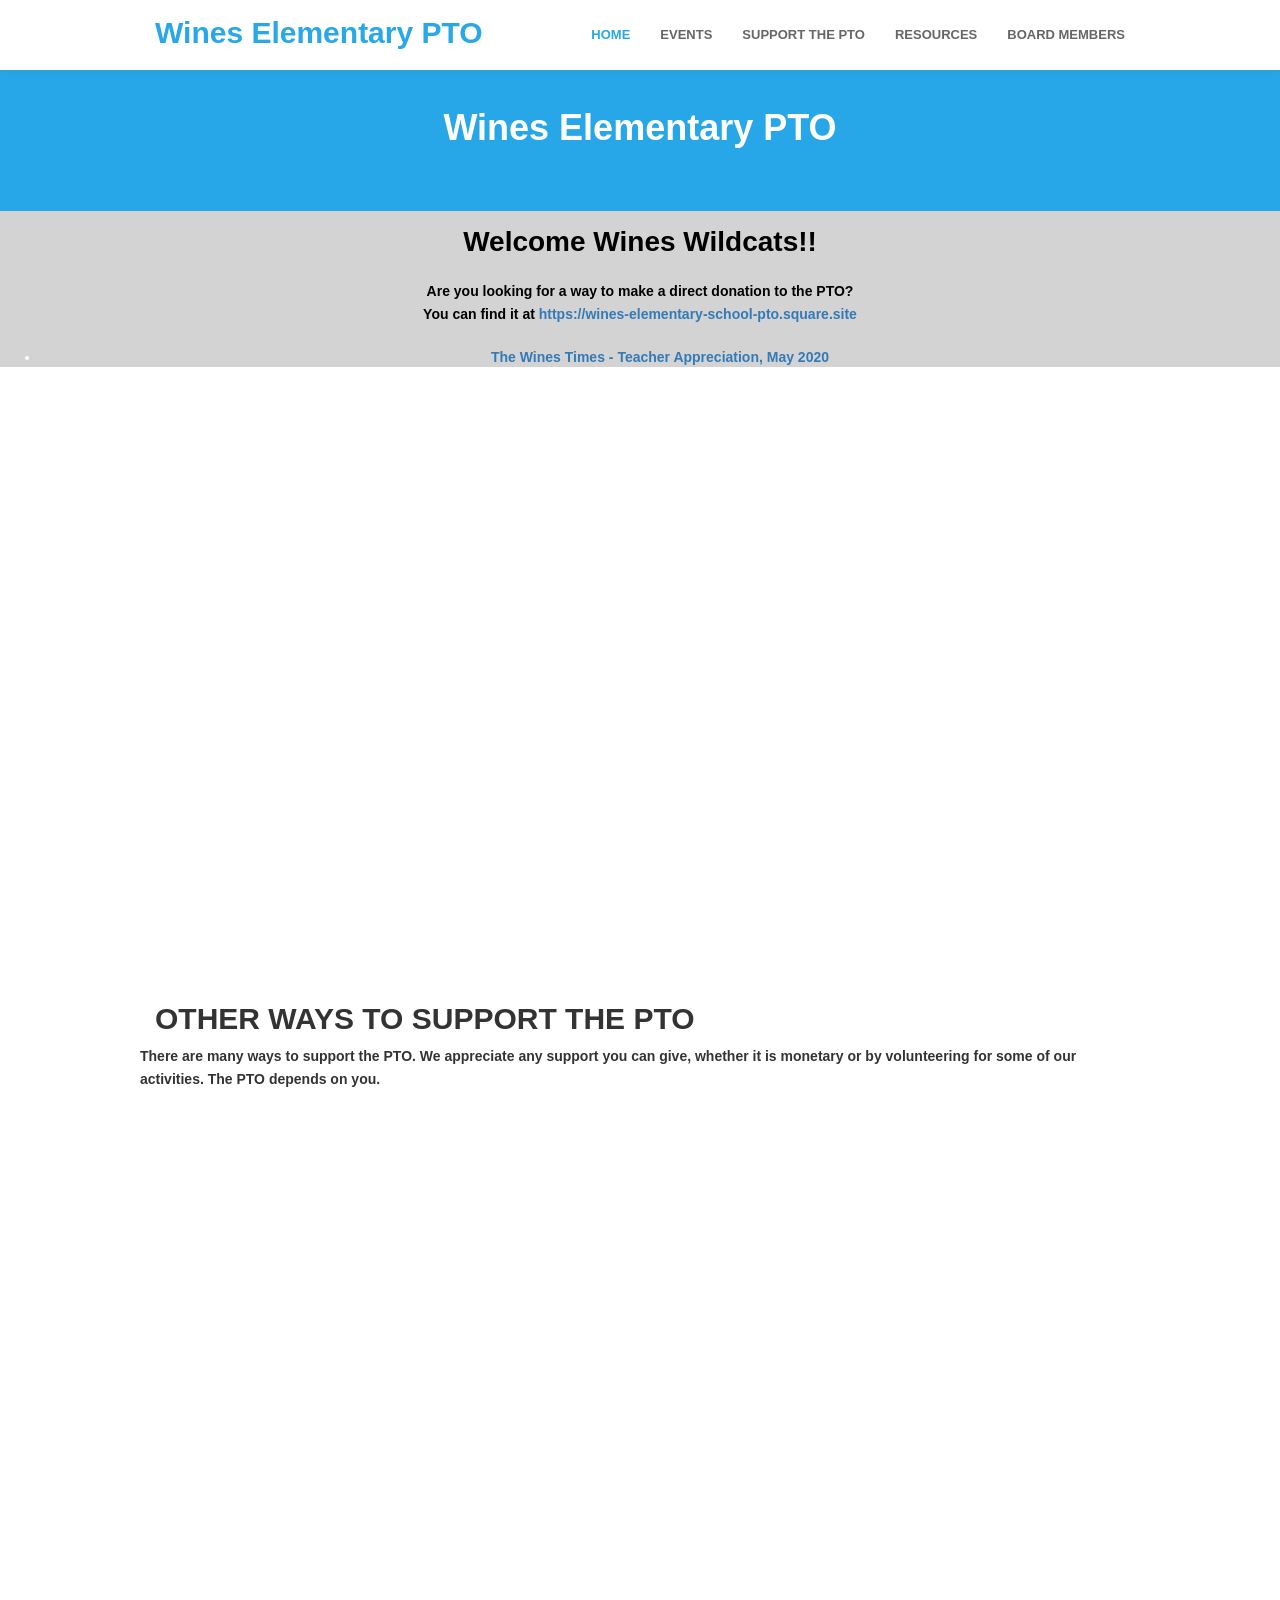
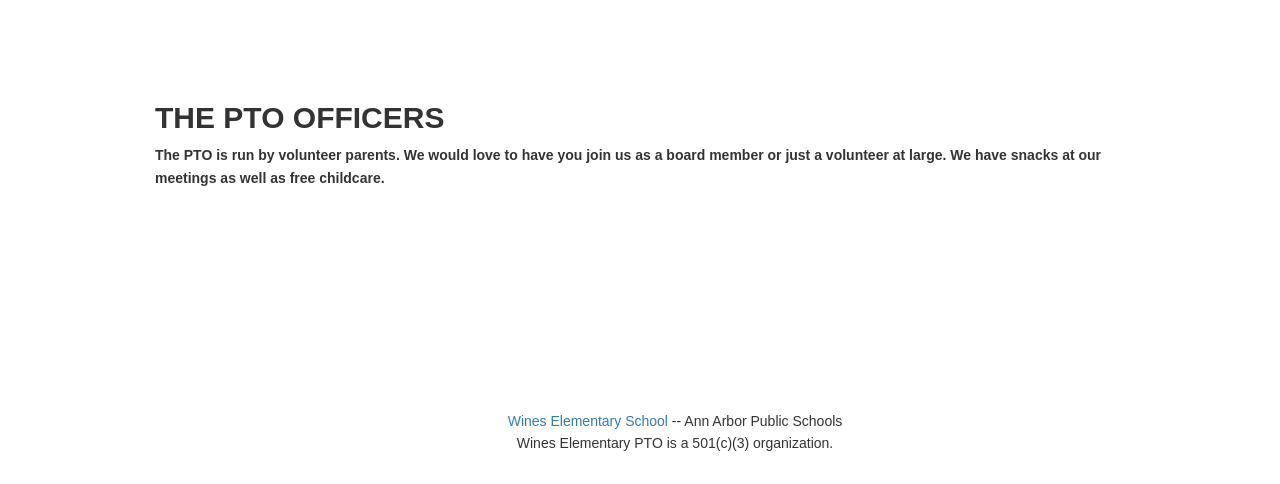
==== index.html @ feae74fd "Update index.html" ====
<!DOCTYPE html>
<html lang="en">
<head><meta http-equiv="Content-Type" content="text/html; charset=us-ascii"><!-- 
    	Boxer Template
    	http://www.templatemo.com/preview/templatemo_446_boxer
    	-->
	<title>Wines Elementary PTO - Home</title>
	<meta http-equiv="X-UA-Compatible" content="IE=Edge"><meta name="viewport" content="width=device-width, initial-scale=1"><meta name="keywords" content=""><meta name="description" content=""><!-- animate css -->
	<link href="css/animate.min.css" rel="stylesheet" /><!-- bootstrap css -->
	<link href="css/bootstrap.min.css" rel="stylesheet" /><!-- font-awesome -->
	<link href="css/font-awesome.min.css" rel="stylesheet" /><!-- google font -->
	<link href="css/templatemo-style.css" rel="stylesheet" />
</head>
<body><!-- start preloader -->
<div class="preloader">
<div class="sk-spinner sk-spinner-rotating-plane"></div>
</div>
<!-- end preloader --><!-- start navigation -->

<nav class="navbar navbar-default navbar-fixed-top templatemo-nav" role="navigation">
<div class="container">
<div class="navbar-header"><button class="navbar-toggle" data-target=".navbar-collapse" data-toggle="collapse"></button><a class="navbar-brand" href="#">Wines Elementary PTO</a></div>

<div class="collapse navbar-collapse">
<ul class="nav navbar-nav navbar-right text-uppercase">
	<li><a href="#home">Home</a></li>
	<li><a href="#events">Events</a></li>
	<li><a href="#support">Support the PTO</a></li>
	<li><a href="#resources">Resources</a></li>
	<li><a href="#who">Board Members</a></li>
</ul>
</div>
</div>
</nav>
<!-- end navigation --><!-- start home -->

<section id="home">
	<div class="overlay">
		<div class="container">
			<div class="row">
				<div class="col-md-1"></div>

				<div class="col-md-10 wow fadeIn" data-wow-delay="0.3s">
					<h1 class="text-upper">Wines Elementary PTO</h1>

					<p class="tm-white"></p>
				</div>

				<div class="col-md-1"></div>
			</div>
		</div>
	</div>
<!-- </section>
 --><!-- start divider -->


<!-- <section id="divider">
 -->	<div style="background-color:lightgray">
		<div class="yellow">&nbsp;
			<p style="width:80%; font-weight: bold; color: black; margin:0 auto;"><span style = "font-size: 2em;">Welcome Wines Wildcats!!</span><br><br>
			Are you looking for a way to make a direct donation to the PTO? <br> You can find it at <a href = "https://wines-elementary-school-pto.square.site">https://wines-elementary-school-pto.square.site</a><br><br>
			<!--Looking for recent documents?  Here are the Great Idea Grant Application links and the latest Wines Times.-->
<ul>
					<li><b><a href = "https://docs.google.com/presentation/d/1KZk59L_5bXz9_xjs980_VADu29z0Pay4Lb2XU4Vrihc/present?ts=5eaf760a&slide=id.g76f0044dcc_0_135f">The Wines Times - Teacher Appreciation, May 2020</a><p></li></li><b></p>
		</div>
<p>
	</div>
</section>
<!-- end divider --><!-- start events -->

	<!--
<section class="full grey" id="events">
	<div class="container" style="border:2px solid red; padding: 3px">
		<h2 style="text-align:center">WESO (Science Olympiad)</h2>
		<p style="width:80%; color: black; margin:0 auto;">To participate in WESO this year please complete the following:</p>
			<ul>
				<li><a href = "https://docs.google.com/forms/d/e/1FAIpQLSeQPkVQGrNzzArsQYu18y_D76ffbYBSEjinJnUi6mjYWyTEgg/viewform">Registration Form</a></li>
				<li><a href = "docs/WESO-2020-Participant-Release-Form.pdf">Release Form</a></li>
				<li><a href = "https://wines-elementary-school-pto.square.site/product/science-olympiad-registration/15?cp=true&sa=false&sbp=false&q=false&category_id=5">Payment Form</a></li>
			</ul>


			
	</div>
</section>
	-->
	<section class="full grey" id="events">
	<div class="container">
		<div class="row">
			<iframe src="https://calendar.google.com/calendar/b/2/embed?height=600&amp;wkst=1&amp;bgcolor=%23ffffff&amp;ctz=America%2FNew_York&amp;src=d2luZXNwdG9wcmVzaWRlbnRAZ21haWwuY29t&amp;color=%237986CB&amp;title=Wines%20PTO%20Events" style="border-width:0" width="800" height="600" frameborder="0" scrolling="no"></iframe>
    	</div>
	</div>
</section>

<section class="full grey" id="support">
<div class="container">
<div class="row">
<div class="col-md-12 wow bounceIn">
<h2 class="text-uppercase center">Other Ways to Support the PTO</h2>
</div>

<p>There are many ways to support the PTO. We appreciate any support you can give, whether it is monetary or by volunteering for some of our activities. The PTO depends on you.</p>

<div class="col-md-4 wow fadeInUp" data-wow-delay="0.6s">
<div class="pricing-title">
<h4>Register Your Shopping Cards</h4>

<p><b><em>Busch&#39;s</em></b>: Instructions can be found at <a href="http://www.buschs.com/community">http://www.buschs.com/community</a>.</p>

<p><b><em>Kroger</em></b>:Link your Kroger Rewards card at <a href="http://www.kroger.com/mykroger/Pages/community_rewards.apsx" target="_blank" title="Kroger rewards">Kroger&#39;s</a>. You need to re-enroll your card every Spring! Check your receipts to check your registration.</p>

<p><b><em>Arbor Farms</em></b>: Shop at Arbor Farms and, when you are checking out, just tell the cashier that you want to support Wines Elementary. Arbor Farms will donate 3% of your purchase total to support our school. Your grocery receipt will show &quot;Wines Elementary School&quot; on the top.</p>
</div>
</div>

<div class="col-md-4 wow fadeInUp" data-wow-delay="0.6s">
<div class="pricing-title">
<h4>Amazon Smile</h4>

<p>Support Wines by using AmazonSmile when making purchases from Amazon. Using AmazonSmile, gives you the same prices and selection as the regular site; with the added bonus that Amazon will donate 0.5% to the PTO. For your purchases to support our PTO, you MUST start your order at the smile.amazon.com and select Wines PTO as the charity of choice. <a href="https://smile.amazon.com/ch/81-0563687" target="_blank" title="AmazonSmile">AmazonSmile</a></p>
&nbsp;

<h4>Save Box Tops for Education</h4>

<p>You can also save your Boxtops for Education labels and bring them to school. It helps us out if you can trim the edges!</p>
</div>
</div>

<div class="col-md-4 wow fadeInUp" data-wow-delay="0.6s">
<div class="pricing-title">
<h4>Shop the PTO Thrift Shop</h4>

<p>Four times a year, Wines participates in Show Your Support fundraisers. If you shop at the PTO Thrift Shop during SYS weeks and spend at least $5, you&#39;ll earn a token that you can put in the Wines jar in the lobby. The more tokens we earn, the larger the proportion of the $1,000 prize we earn.</p>
&nbsp;

<h4>Use our Square Marketplace</h4>

<p>Visit our Square Marketplace to make a <a class="sq-embed-item" href="https://wines-elementary-school-pto.square.site/shop/direct-donation/3"> direct donation </a> to the PTO.</p>
</div>
</div>
</div>
</section>
<!-- end support -->

<!-- OLD <section class="full grey" id="downloads">
<div class="container">
<div class="col-md-12 wow bounceIn">
<h2 class="text-uppercase">Important Documents</h2>
<ul class="docs">
	<li><a href="https://docs.google.com/forms/d/1vjBwmeRb307zzSeDnjUD_tZhC3whtzl1dc6hLAxEQhI/viewform?usp=send_form" tabindex="-1">Great Ideas Adult Application</a></li>
	<li><a href="https://docs.google.com/forms/d/1WYks_hRdIlj4lw980LFlB1wfW4jveq1f9p_z7th0uZw/viewform?usp=send_form" tabindex="-1">Great Ideas Student Application</a></li>
	<li><a href="docs/PTOPaymentsProcedures.docx">PTO Payment Procedures</a>(Word document)</li>
	<li><a href="docs/PTOPaymentsProcedures.pdf">PTO Payment Procedures</a> (pdf)</li>
	<li><a href="docs/WinesPTOPaymentRequestForm2018.docx">PTO Payment Request Form(Word)</a></li>
	<li><a href="docs/WinesPTOPaymentRequestForm2018.pdf">PTO Payment Request Form(pdf)</a></li>
	<li><a href="docs/AAPS-CriminalCheck-Volunteer.pdf">AAPS Volunteer Background Check Form(pdf)</a></li>
	<li><a href="docs/WESO-2019-Participant-Release-Form.pdf">WESO 2019 Participant Form(pdf)</a></li>
</ul>
</div>
</div>
</div>
</div>
</div>
</section>  OLD -->

<!-- start downloads -->

<section class="full" id="resources">
<div class="container">
<div class="wow bounceIn">
<h2 class="text-uppercase">Resources</h2>
<ul class="docs">
	<li><a href="https://docs.google.com/forms/d/1vjBwmeRb307zzSeDnjUD_tZhC3whtzl1dc6hLAxEQhI/viewform?usp=send_form" tabindex="-1">Great Ideas Adult Application</a></li>
	<li><a href="https://docs.google.com/forms/d/1WYks_hRdIlj4lw980LFlB1wfW4jveq1f9p_z7th0uZw/viewform?usp=send_form" tabindex="-1">Great Ideas Student Application</a></li>
	<li><a href="docs/PTOPaymentsProcedures.pdf">PTO Payment Procedures</a> (pdf)</li>
	<li><a href="docs/WinesPTOPaymentRequestForm2018.pdf">PTO Payment Request Form</a> (pdf);  <a href="docs/WinesPTOPaymentRequestForm2018.docx">PTO Payment Request Form</a> (Word)</li>
	<li><a href="docs/AAPS-CriminalCheck-Volunteer.pdf">AAPS Volunteer Background Check Form</a> (pdf)</li>
	<li><a href="docs/WESO-2020-Participant-Release-Form.pdf">WESO 2020 Participant Form</a> (pdf)</li>
</ul>
</div>
</div>
</div>
</div>
</div>
</section>
<!-- end download -->




<!-- start who -->

<section class="full" id="who">
<div class="container">
<h2 class="text-uppercase">The PTO Officers</h2>

<p>The PTO is run by volunteer parents. We would love to have you join us as a board member or just a volunteer at large. We have <strong>snacks</strong> at our meetings as well as <strong>free childcare</strong>.</p>

<div class="row">
<div class="col-md-9 wow fadeInLeft" data-wow-delay="0.6s">
<table border="1" bordercolor="#0033ff" cellpadding="3" cellspacing="0" style="width: 100%">
	<tbody>
		<tr valign="top">
			<th align="left" scope="row" valign="middle">
			<p>President</p>
			</th>
			<td>
			<p>Kelly Collins</p>
			</td>
			<td>
			<p>winesptopresident@ gmail.com</p>
			</td>
		</tr>
		<tr valign="top">
			<th align="left" scope="row" valign="middle">
			<p>Vice President</p>
			</th>
			<td>
			<p>Jill Coultas</p>
			</td>
			<td>
			<p>winesptovicepresident@ gmail.com&nbsp;</p>
			</td>
		</tr>
		<tr valign="top">
			<th align="left" scope="row" valign="middle">
			<p>Co-Treasurers</p>
			</th>
			<td>
			<p>Laurie McClatchey &amp; Liz Martin</p>
			</td>
			<td>
			<p>winesptotreasurer@ gmail.com</p>
			</td>
		</tr>
		<tr valign="top">
			<th align="left" scope="row" valign="middle">
			<p>Secretary</p>
			</th>
			<td>
			<p>Lori Shirilla</p>
			</td>
			<td valign="top">
			<p>winesptosecretary@ gmail.com</p>
			</td>
		</tr>
		<tr valign="top">
			<th align="left" scope="row" valign="middle">
			<p>Members<br />
			At-Large</p>
			</th>
			<td>
			<p>Anu Agrawal, Julia Madison, &amp; Sara Meyer</p>
			</td>
			<td></td>
		</tr>
	</tbody>
</table>
</div>
</div>

<!--<div class="col-xs-0 col-md-3 wow fadeInRight" data-wow-delay="0.6s">	<figure style="margin-top:150px">-->
						
<!--					</div>-->
<!--				</div>-->
<!--			</div>-->
<!--		</section>-->

		<!-- start footer -->
<footer>
<div class="container">
<div class="row">
<p><a href="http://www.a2schools.org/wines">Wines Elementary School</a> -- Ann Arbor Public Schools<br />
Wines Elementary PTO is a 501(c)(3) organization.</p>
</div>
</div>
</footer>
<!-- end footer --><script src="js/jquery.js"></script><script src="js/bootstrap.min.js"></script><script src="js/wow.min.js"></script><script src="js/jquery.singlePageNav.min.js"></script><script src="js/custom.js"></script></div>
<!--</div>-->
<!--</div>-->
</section>
</body>
</html>
---- css/templatemo-style.css ----
/*
Boxer Template
http://www.templatemo.com/preview/templatemo_446_boxer
*/

body
    {
        background: #fff;
        font-family: 'Open Sans', sans-serif;
        font-weight: 300;
        position: relative;
        width: 100%;
        height: 100%;
        overflow-x: hidden;
    }
	
.tm-white a {
	color: #fff;
}

tr:nth-child(odd){
    background: #28a7e8;
}
/* start h1 group */
h1 { 
    margin-top: 0;
    margin-bottom: 25px; 
}
h1,
h2,
h3,
h4
    {
        font-weight: bold;
    }
/* end h1 group */
p { line-height: 1.6em; }
/* img */
img
    {
        max-width: 100%;
        height: auto;
    }
/* img */

/* overlay */
.overlay 
    {
       width: 100%;
       height: 100%;
       background: #28a7e8;
       line-height: 100%;
       /*background: rgba(0, 0, 0, 0.4);*/
       padding: 3% 0;
    }  
/* over lay */

/* start page container */
@media (min-width: 768px) {
  .container {
    width: 700px;
  }
}
@media (min-width: 992px) {
  .container {
    width: 900px;
  }
}
@media (min-width: 1200px) {
  .container {
    width: 1000px;
  }
}
/* end page container */

/* start preloader */
.preloader
    {
        position: fixed;
        top: 0;
        left: 0;
        width: 100%;
        height: 100%;
        z-index: 99999;
        display: -webkit-flex;
        display: -ms-flexbox;
        display: flex;
        -webkit-flex-flow: row nowrap;
            -ms-flex-flow: row nowrap;
                flex-flow: row nowrap;
        /*justify-content: center;*/
        -webkit-align-items: center;
            -ms-flex-align: center;
                align-items: center;
        background: none repeat scroll 0 0 #fff;
    }
.sk-spinner-rotating-plane.sk-spinner 
    {
         width: 30px;
        height: 30px;
        background-color: #28a7e9;
         margin: 0 auto;
        -webkit-animation: sk-rotatePlane 1.2s infinite ease-in-out;
                animation: sk-rotatePlane 1.2s infinite ease-in-out;
     }

@-webkit-keyframes sk-rotatePlane {
  0% {
         -webkit-transform: perspective(120px) rotateX(0deg) rotateY(0deg);
                 transform: perspective(120px) rotateX(0deg) rotateY(0deg); }

  50% {
        -webkit-transform: perspective(120px) rotateX(-180.1deg) rotateY(0deg);
                transform: perspective(120px) rotateX(-180.1deg) rotateY(0deg); }

  100% {
            -webkit-transform: perspective(120px) rotateX(-180deg) rotateY(-179.9deg);
                    transform: perspective(120px) rotateX(-180deg) rotateY(-179.9deg); } }

@keyframes sk-rotatePlane {
  0% {
         -webkit-transform: perspective(120px) rotateX(0deg) rotateY(0deg);
                 transform: perspective(120px) rotateX(0deg) rotateY(0deg); }

  50% {
        -webkit-transform: perspective(120px) rotateX(-180.1deg) rotateY(0deg);
                transform: perspective(120px) rotateX(-180.1deg) rotateY(0deg); }

  100% {
            -webkit-transform: perspective(120px) rotateX(-180deg) rotateY(-179.9deg);
                    transform: perspective(120px) rotateX(-180deg) rotateY(-179.9deg); } }
/* end preloader */

/* start navigation */
.navbar-default
    {
        background: #fff;
        border: none;
        box-shadow: 0px 2px 8px 0px rgba(50, 50, 50, 0.08);
        margin: 0!important;
    }
.navbar-default .navbar-brand
    {
        color: #28a7e9;
        font-size: 30px;
        font-weight: bold;
        height: 50px;
        line-height: 35px;
    }
.navbar-default .nav li a
    {
        color: #666;
        font-size: 13px;
        font-weight: bold;
        height: 70px;
        line-height: 40px;
    }
.navbar-default .nav li a:hover,
.navbar-default .nav li a:focus,
.navbar-default .nav li a.current
    {
        color: #28a7e9;
    }

.navbar-default .navbar-toggle
    {
        border: none;
        padding-top: 20px;
    }
.navbar-default .navbar-toggle .icon-bar
    {
        background: #28a7e9;
        border-color: transparent;
    }
.navbar-default .navbar-toggle:hover,
.navbar-default .navbar-toggle:focus { background-color: transparent }
/* end navigation */

/* start home */       
#home
    {
    background: url('../images/General/WinesSignNewport-L.jpg') no-repeat;
    background-size: cover;
    color: #fff;
    margin-top: 70px;
    text-align: center;
    width: 100%;
    }
#home p
    {
        font-weight: 400;
        <!--font-style: italic; -->
        line-height: 2em;
    }
#home img
    {
        display: inline-block;
        margin-top: 30px;
    }
/* end home */

/* start divider */
#divider
    {
        text-align: center;
        padding-top: 80px;
        padding-bottom: 80px;
    }
#divider .fa
    {
        color: #28a7e9;
        font-size: 60px;
    }
#divider h3
    {
        font-size: 20px;
    }
/* end divider */

/* start feature */
#feature
    {
        background: #f8f8f8;
        padding-top: 80px;
        padding-bottom: 80px;
    }
#feature p
    {
        padding-top: 10px;
    }
#feature span
    {
        float: left;
    }
#feature .fa
    {
        background: #28a7e9;
        border-radius: 50%;
        color: #fff;
        display: inline-block;
        width: 40px;
        height: 40px;
        line-height: 40px;
        text-align: center;
        margin-right: 20px;
    }
/* end feature */

/* start feature1 */
#feature1
    {
        padding-top: 60px;
        padding-bottom: 60px;
    }
#feature1 p
    {
        padding-top: 10px;
    }
#feature1 span
    {
        float: left;
    }
#feature1 .fa
    {
        background: #28a7e9;
        border-radius: 50%;
        color: #fff;
        display: inline-block;
        width: 40px;
        height: 40px;
        line-height: 40px;
        text-align: center;
        margin-right: 20px;
    }
/* end feature1 */

/* start pricing */
#pricing
    {
        background: #f8f8f8;
        text-align: center;
        padding-top: 80px;
        padding-bottom: 80px;
    }
#pricing h2
    {
        padding-bottom: 60px;
    }
#pricing .pricing
    {
        background: #fff;
    }
#pricing .active
    {
        position: relative;
        bottom: 20px;
    }
#pricing .pricing .pricing-title
    {
        background: #28a7e9;
        color: #fff;
        font-weight: bold;
        padding: 30px;
    }
#pricing .pricing .pricing-title p
    {
        font-size: 20px;
    }
#pricing .pricing ul
    {
        padding: 0;
        margin: 0;
    }
#pricing .pricing ul li
    {
        display: block;
        list-style: none;
        padding: 16px;
    }
#pricing .pricing .btn
    {
        background: transparent;
        border: 1px solid #28a7e9;
        border-radius: 0px;
        color: #28a7e9;
        font-weight: bold;
        padding-right: 40px;
        padding-left: 40px;
        margin-top: 20px;
        margin-bottom: 30px;
        transition: all 0.3s ease;
    }
#pricing .pricing .btn:hover {
    background: #28a7e9;
    color: #fff;
}
/* end pricing */

/* start download */
#download
    {
        padding-top: 80px;
        padding-bottom: 80px;
    }
#download h2
    {
        padding-bottom: 20px;
    }
#download .btn
    {
        border-radius: 0px;
        font-weight: bold;
        margin-top: 20px;
        padding: 10px 40px 10px 40px;
    }
/* end download */

/* start contact */
#contact
    {
        background: url('../images/contact-bg.jpg') no-repeat;
        background-size: cover;
        color: #fff;
    }
#contact h2
    {
        padding-bottom: 10px;
    }
#contact address
    {
        padding-top: 20px;
    }
#contact address .fa
    {
        background: #28a7e9;
        border-radius: 50%;
        width: 40px;
        height: 40px;
        line-height: 40px;
        text-align: center;
        margin-top: 6px;
        margin-right: 10px;
    }
#contact .contact-form
    {
        padding-top: 40px;
    }
#contact .form-control
    {
        border: none;
        border-radius: 0px;
        box-shadow: none;
        margin-bottom: 20px;
    }
#contact input
    {
        height: 50px;
    }
#contact input[type="submit"]
    {
        background: #28a7e9;
        color: #fff;
        font-weight: bold;
        transition: all 0.3s ease;
    }
#contact input[type="submit"]:hover {
    background: #107DB6;
}
/* end contact */

/* start footer */
footer
    {
        background: #fff;
        font-weight: 400;
        text-align: center;
        padding: 20px;
    }
/* end footer */

@media screen and ( max-width: 991px ) {
    .templatemo-box {
        margin-bottom: 30px;
    }
    #pricing .active {
        bottom: 0;
    }
    .pricing {
        margin-bottom: 20px;
    }
    #feature img, #download img {
        margin-top: 30px;
    }
    #feature1 img {
        margin-bottom: 30px;
    }
}
@media screen and ( max-width: 767px ) {
    .navbar-default .nav li a {
        height: auto;
        line-height: 2em;
    }
    #feature, #pricing, #download {
        padding-top: 20px;
        padding-bottom: 40px;
    }
    #contact .overlay {
        padding-top: 40px;
    }
}
/* start media 360 */
@media screen and ( max-width: 360px ){
    .pricing
        {
            padding-bottom: 40px;
        }
}
/* end media 360 */
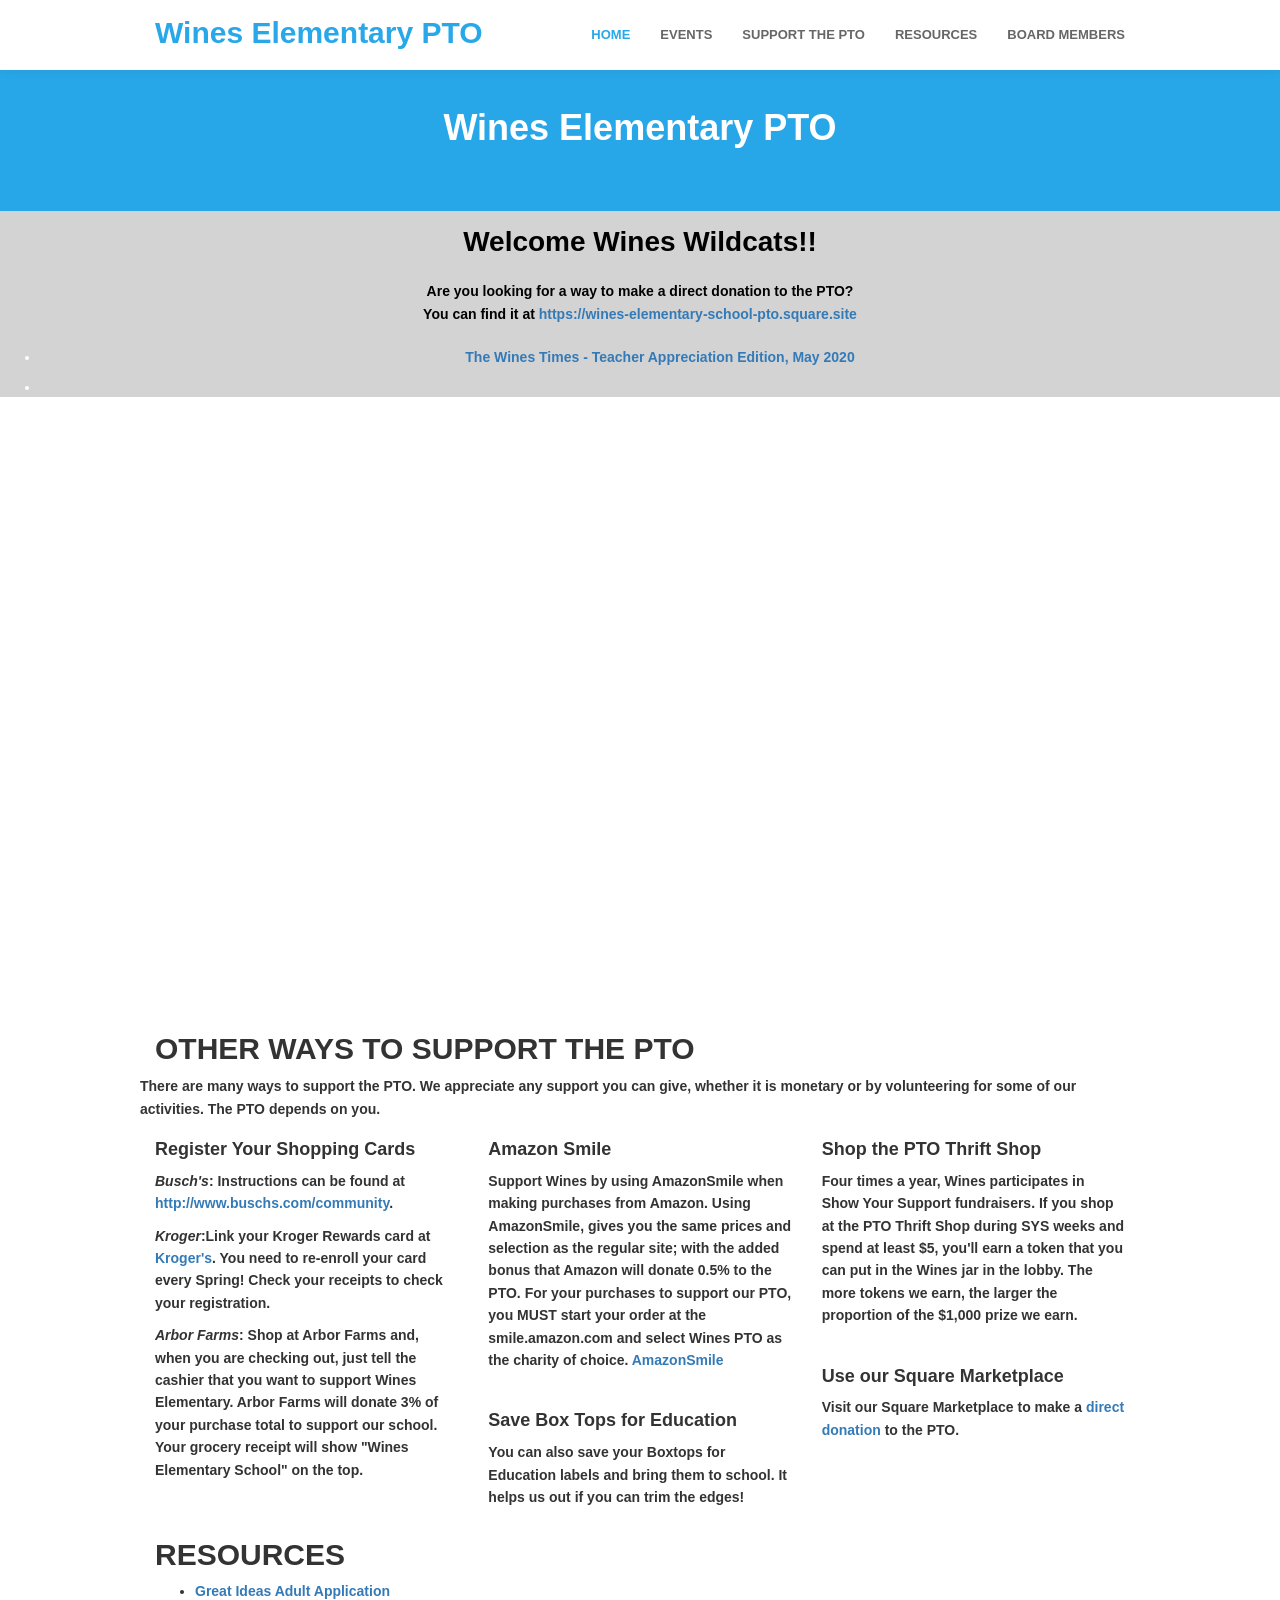
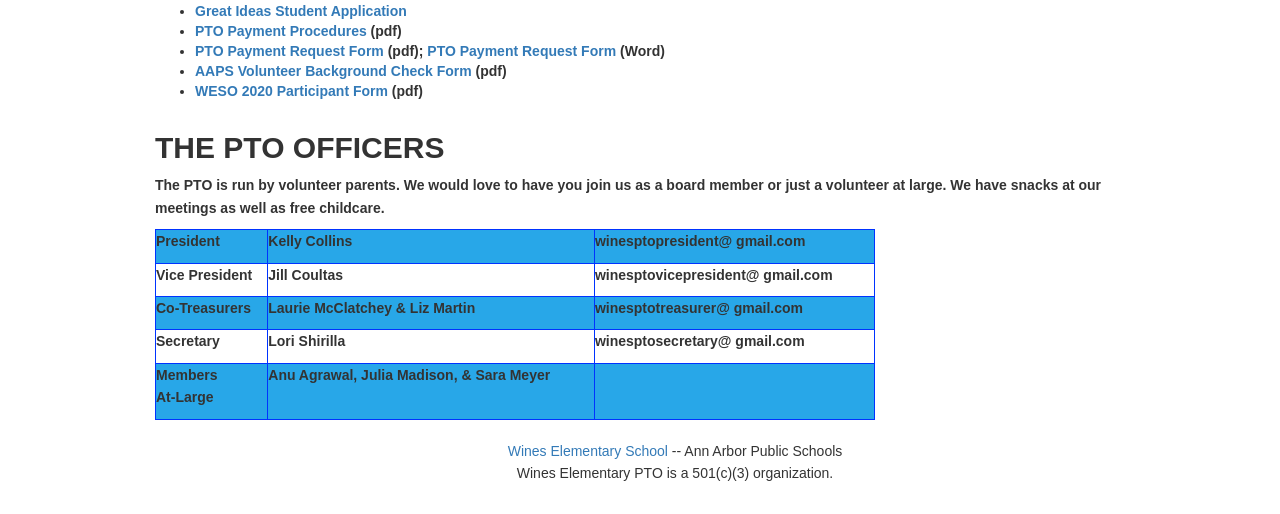
==== commit 3a51d506: "Update index.html" ====
--- a/index.html
+++ b/index.html
@@ -61,7 +61,8 @@
 			Are you looking for a way to make a direct donation to the PTO? <br> You can find it at <a href = "https://wines-elementary-school-pto.square.site">https://wines-elementary-school-pto.square.site</a><br><br>
 			<!--Looking for recent documents?  Here are the Great Idea Grant Application links and the latest Wines Times.-->
 <ul>
-					<li><b><a href = "https://docs.google.com/presentation/d/1KZk59L_5bXz9_xjs980_VADu29z0Pay4Lb2XU4Vrihc/present?ts=5eaf760a&slide=id.g76f0044dcc_0_135f">The Wines Times - Teacher Appreciation, May 2020</a><p></li></li><b></p>
+					<li><b><a href = "https://docs.google.com/presentation/d/1KZk59L_5bXz9_xjs980_VADu29z0Pay4Lb2XU4Vrihc/present?ts=5eaf760a&slide=id.g76f0044dcc_0_135f">The Wines Times - Teacher Appreciation Edition, May 2020</a></li></li><b></p>
+	<li><p></p></li>
 		</div>
 <p>
 	</div>
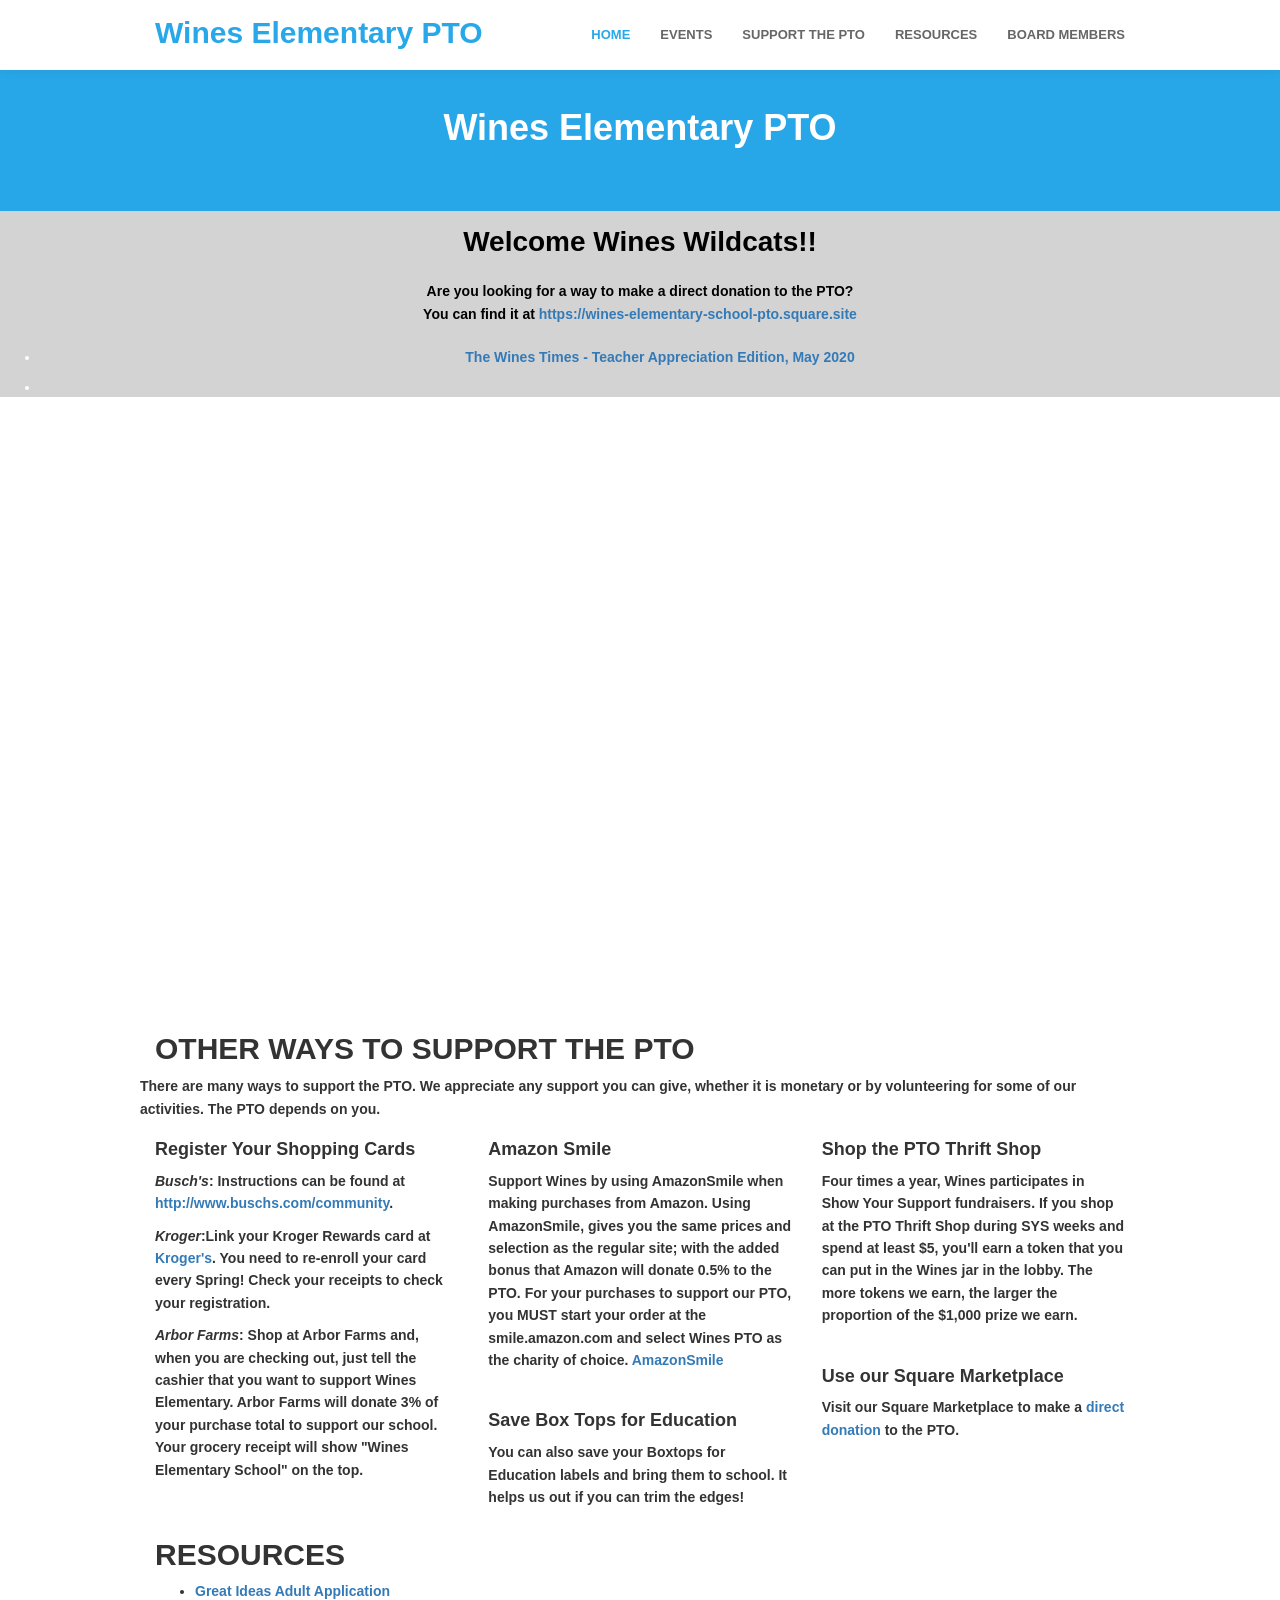
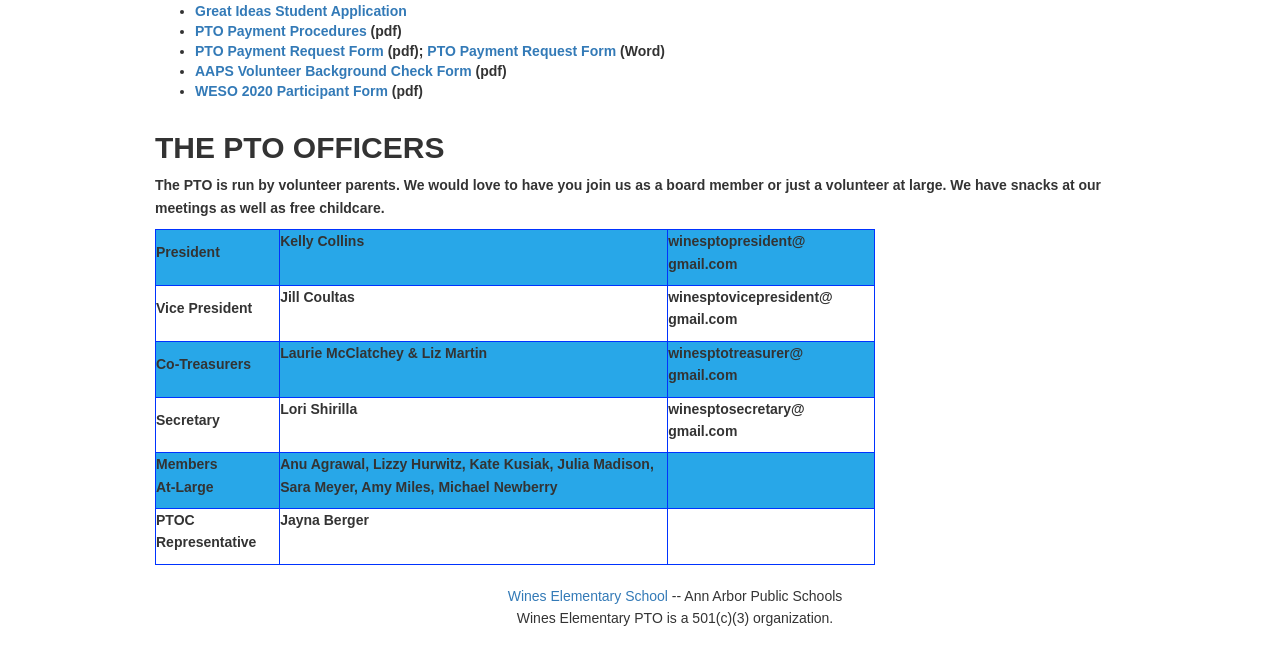
==== commit 645d71cd: "Update index.html" ====
--- a/index.html
+++ b/index.html
@@ -62,7 +62,7 @@
 			<!--Looking for recent documents?  Here are the Great Idea Grant Application links and the latest Wines Times.-->
 <ul>
 					<li><b><a href = "https://docs.google.com/presentation/d/1KZk59L_5bXz9_xjs980_VADu29z0Pay4Lb2XU4Vrihc/present?ts=5eaf760a&slide=id.g76f0044dcc_0_135f">The Wines Times - Teacher Appreciation Edition, May 2020</a></li></li><b></p>
-	<li><p></p></li>
+	<li><p>  </p></li>
 		</div>
 <p>
 	</div>
@@ -251,9 +251,20 @@
 			At-Large</p>
 			</th>
 			<td>
-			<p>Anu Agrawal, Julia Madison, &amp; Sara Meyer</p>
+			<p>Anu Agrawal, Lizzy Hurwitz, Kate Kusiak, Julia Madison, Sara Meyer, Amy Miles, Michael Newberry</p>
 			</td>
 			<td></td>
+		</tr>
+		<tr valign="top">
+			<th align="left" scope="row" valign="middle">
+			<p>PTOC Representative</p>
+			</th>
+			<td>
+			<p>Jayna Berger</p>
+			</td>
+			<td valign="top">
+			<p>&nbsp;</p>
+			</td>
 		</tr>
 	</tbody>
 </table>
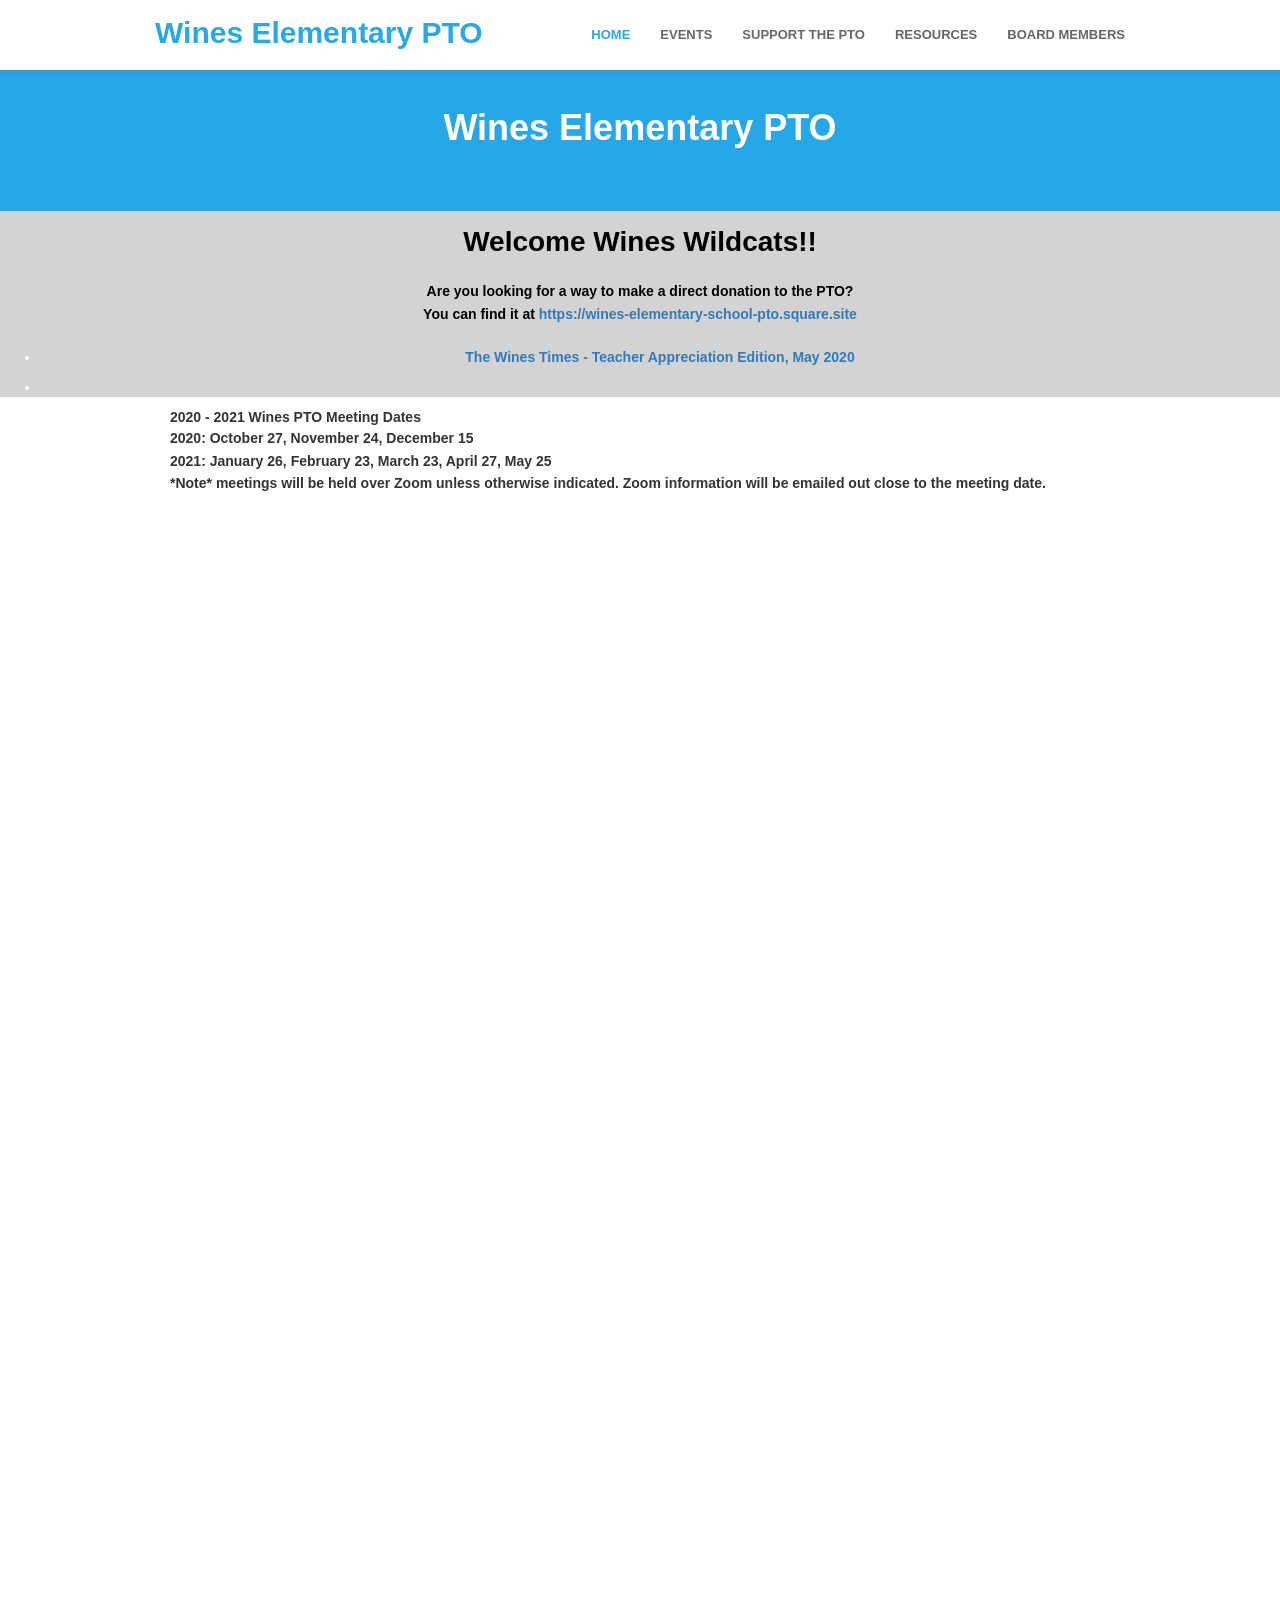
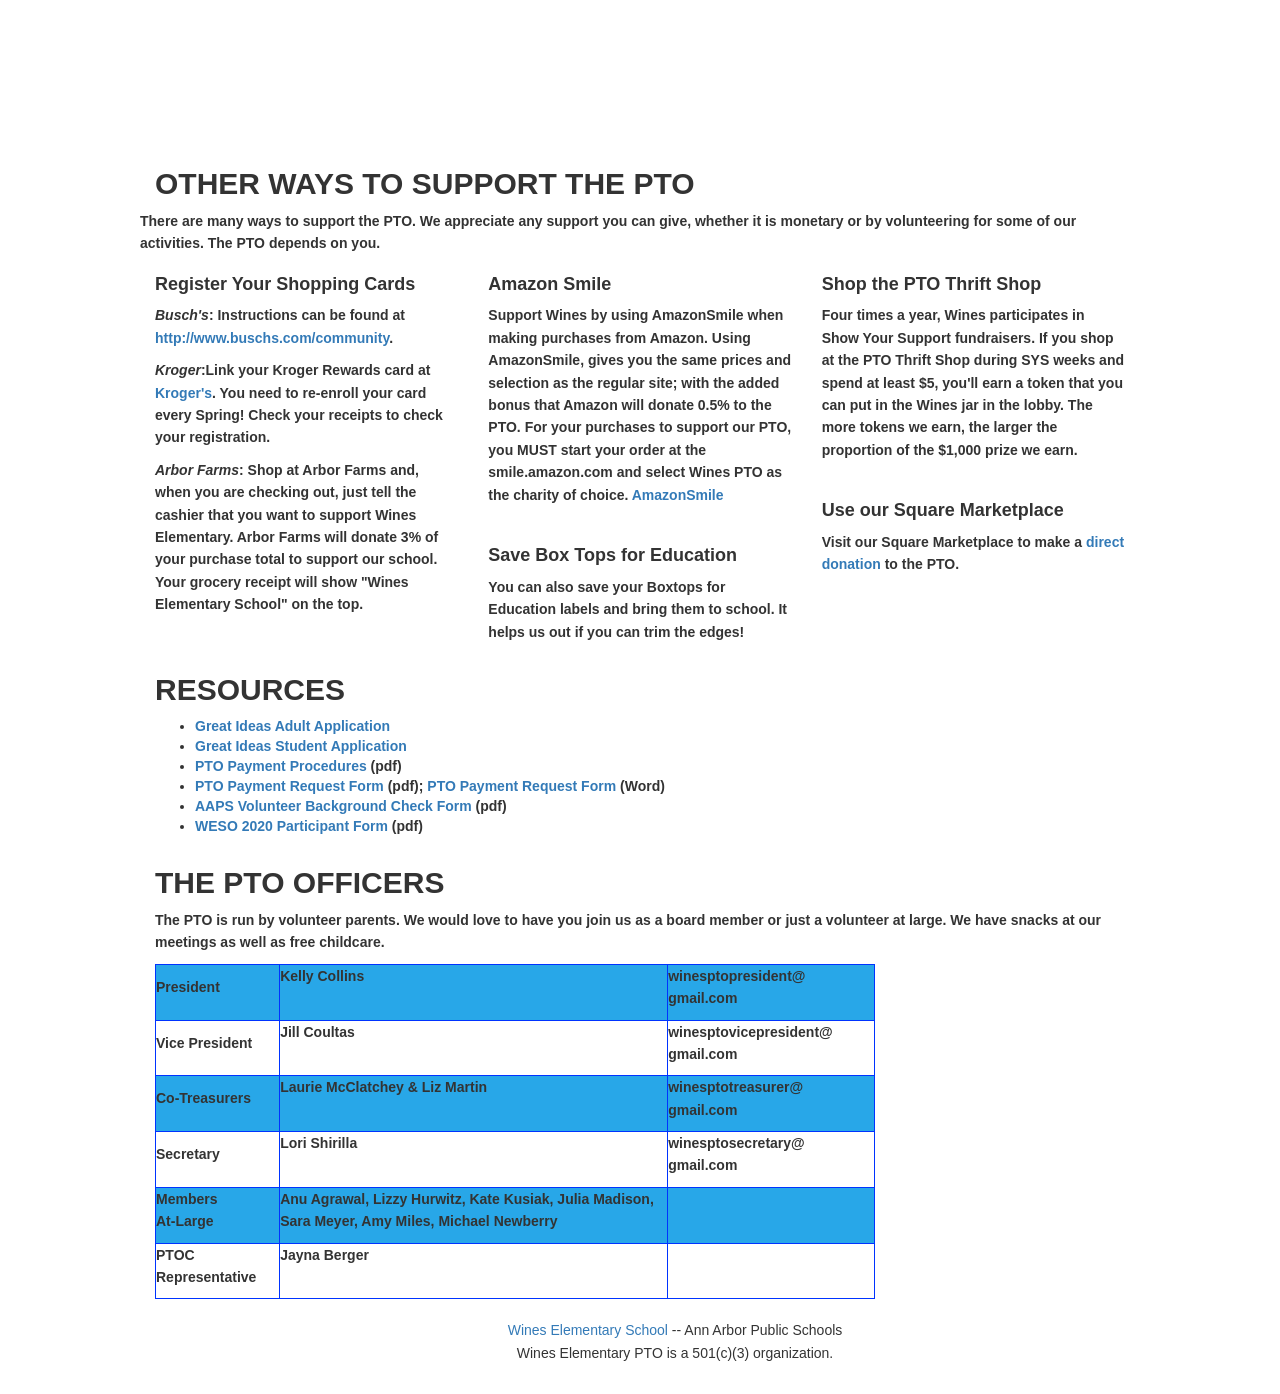
==== commit b66871ac: "Update index.html" ====
--- a/index.html
+++ b/index.html
@@ -87,6 +87,16 @@
 	-->
 	<section class="full grey" id="events">
 	<div class="container">
+			<div class="container">
+				<strong>2020 - 2021 Wines PTO Meeting Dates</strong><p>
+				2020:  October 27, November 24, December 15<br>
+				2021:  January 26, February 23, March 23, April 27, May 25<br>
+				*Note* meetings will be held over Zoom unless otherwise indicated.  Zoom information will be emailed out close to the meeting date.<p>&nbsp;<p>
+		</div>
+		<div class="row">
+			<iframe src="https://calendar.google.com/calendar/b/2/embed?height=600&amp;wkst=1&amp;bgcolor=%23ffffff&amp;ctz=America%2FNew_York&amp;src=d2luZXNwdG9wcmVzaWRlbnRAZ21haWwuY29t&amp;color=%237986CB&amp;title=Wines%20PTO%20Events" style="border-width:0" width="800" height="600" frameborder="0" scrolling="no"></iframe>
+    	</div>
+	</div>
 		<div class="row">
 			<iframe src="https://calendar.google.com/calendar/b/2/embed?height=600&amp;wkst=1&amp;bgcolor=%23ffffff&amp;ctz=America%2FNew_York&amp;src=d2luZXNwdG9wcmVzaWRlbnRAZ21haWwuY29t&amp;color=%237986CB&amp;title=Wines%20PTO%20Events" style="border-width:0" width="800" height="600" frameborder="0" scrolling="no"></iframe>
     	</div>
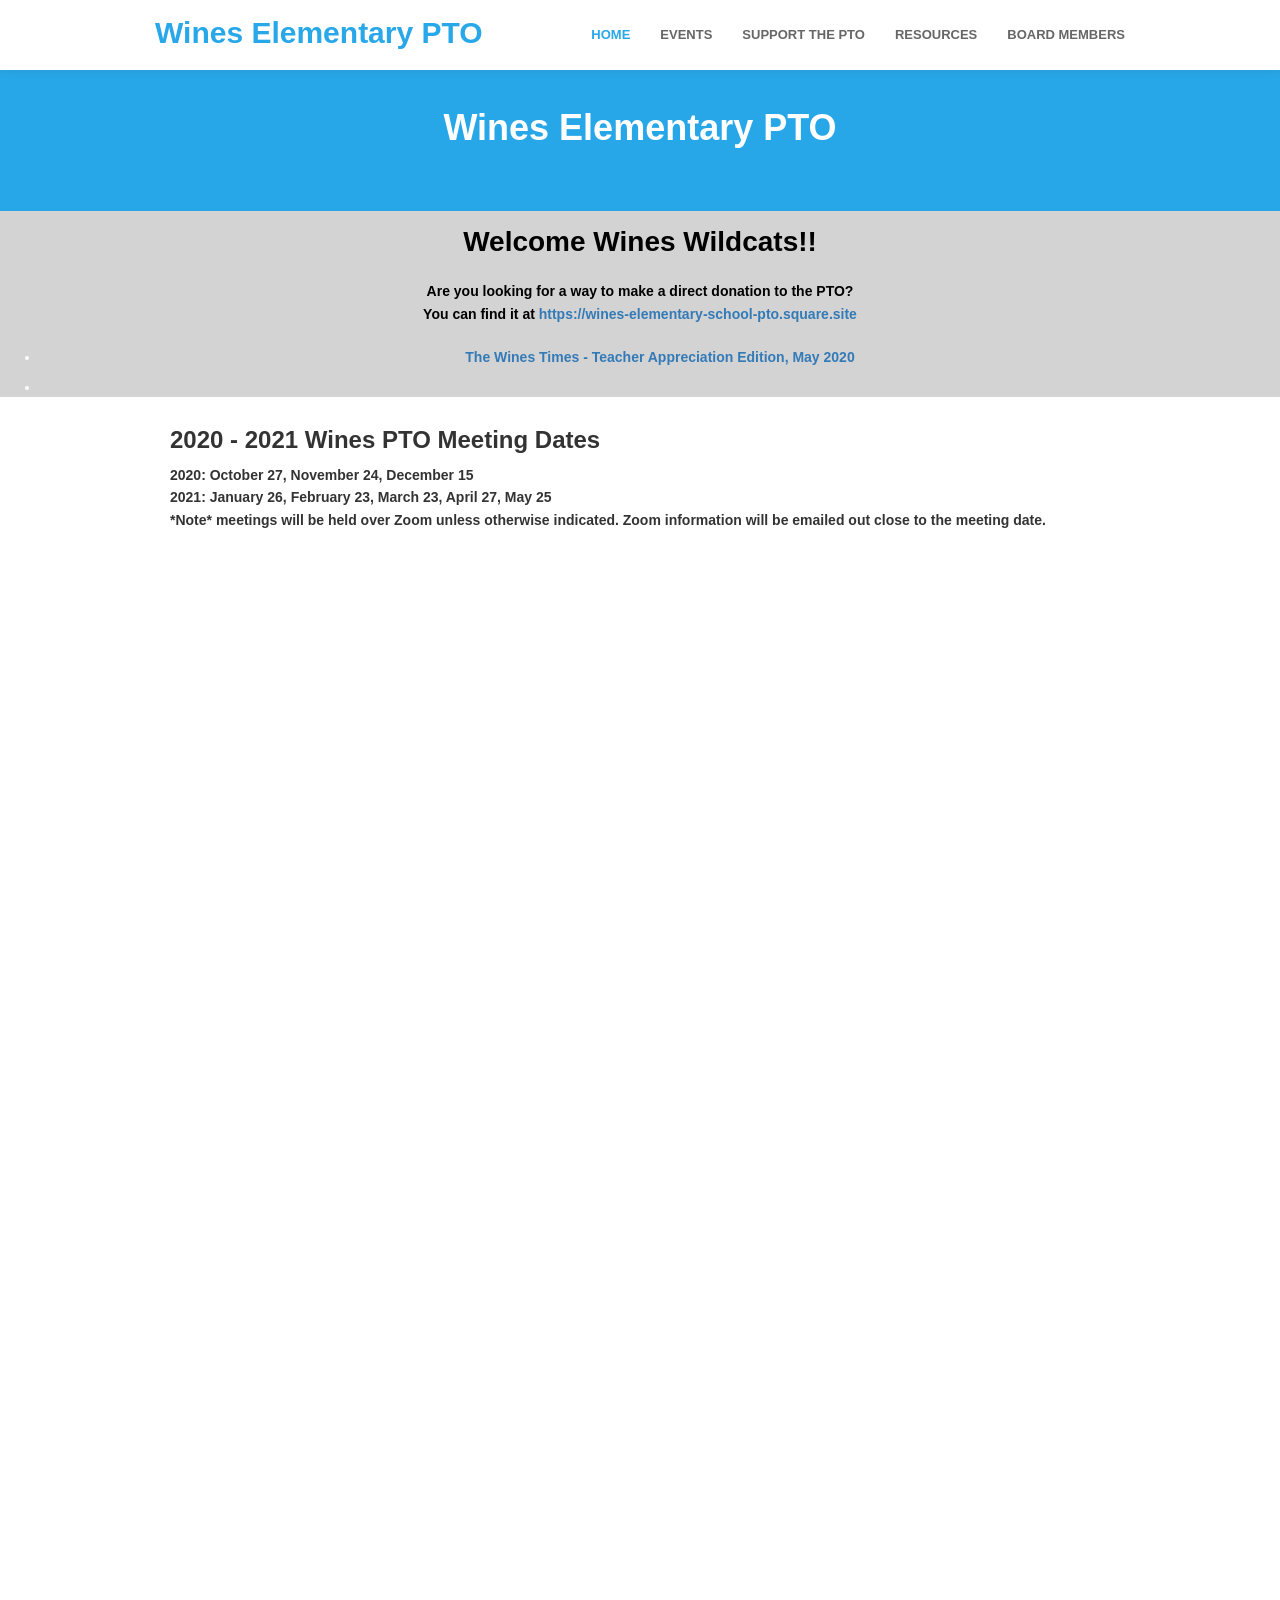
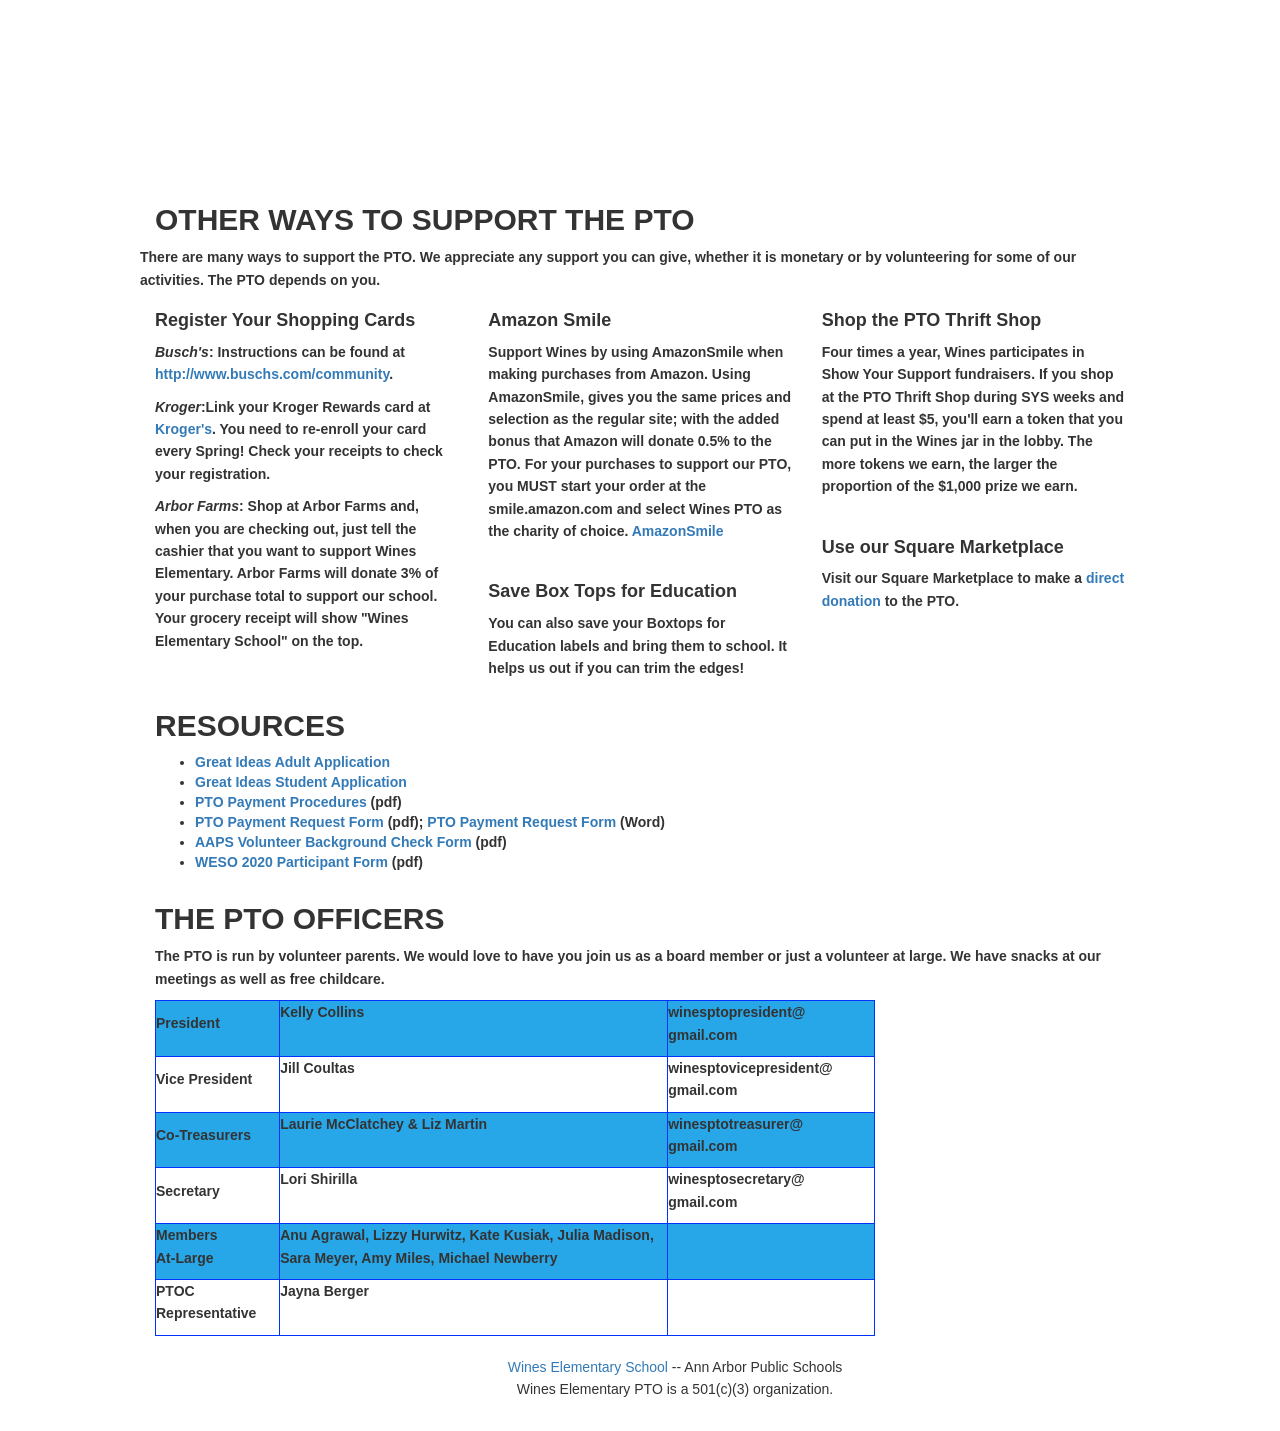
==== commit 85165e69: "Update index.html" ====
--- a/index.html
+++ b/index.html
@@ -88,7 +88,7 @@
 	<section class="full grey" id="events">
 	<div class="container">
 			<div class="container">
-				<strong>2020 - 2021 Wines PTO Meeting Dates</strong><p>
+				<h3>2020 - 2021 Wines PTO Meeting Dates</h3><p>
 				2020:  October 27, November 24, December 15<br>
 				2021:  January 26, February 23, March 23, April 27, May 25<br>
 				*Note* meetings will be held over Zoom unless otherwise indicated.  Zoom information will be emailed out close to the meeting date.<p>&nbsp;<p>
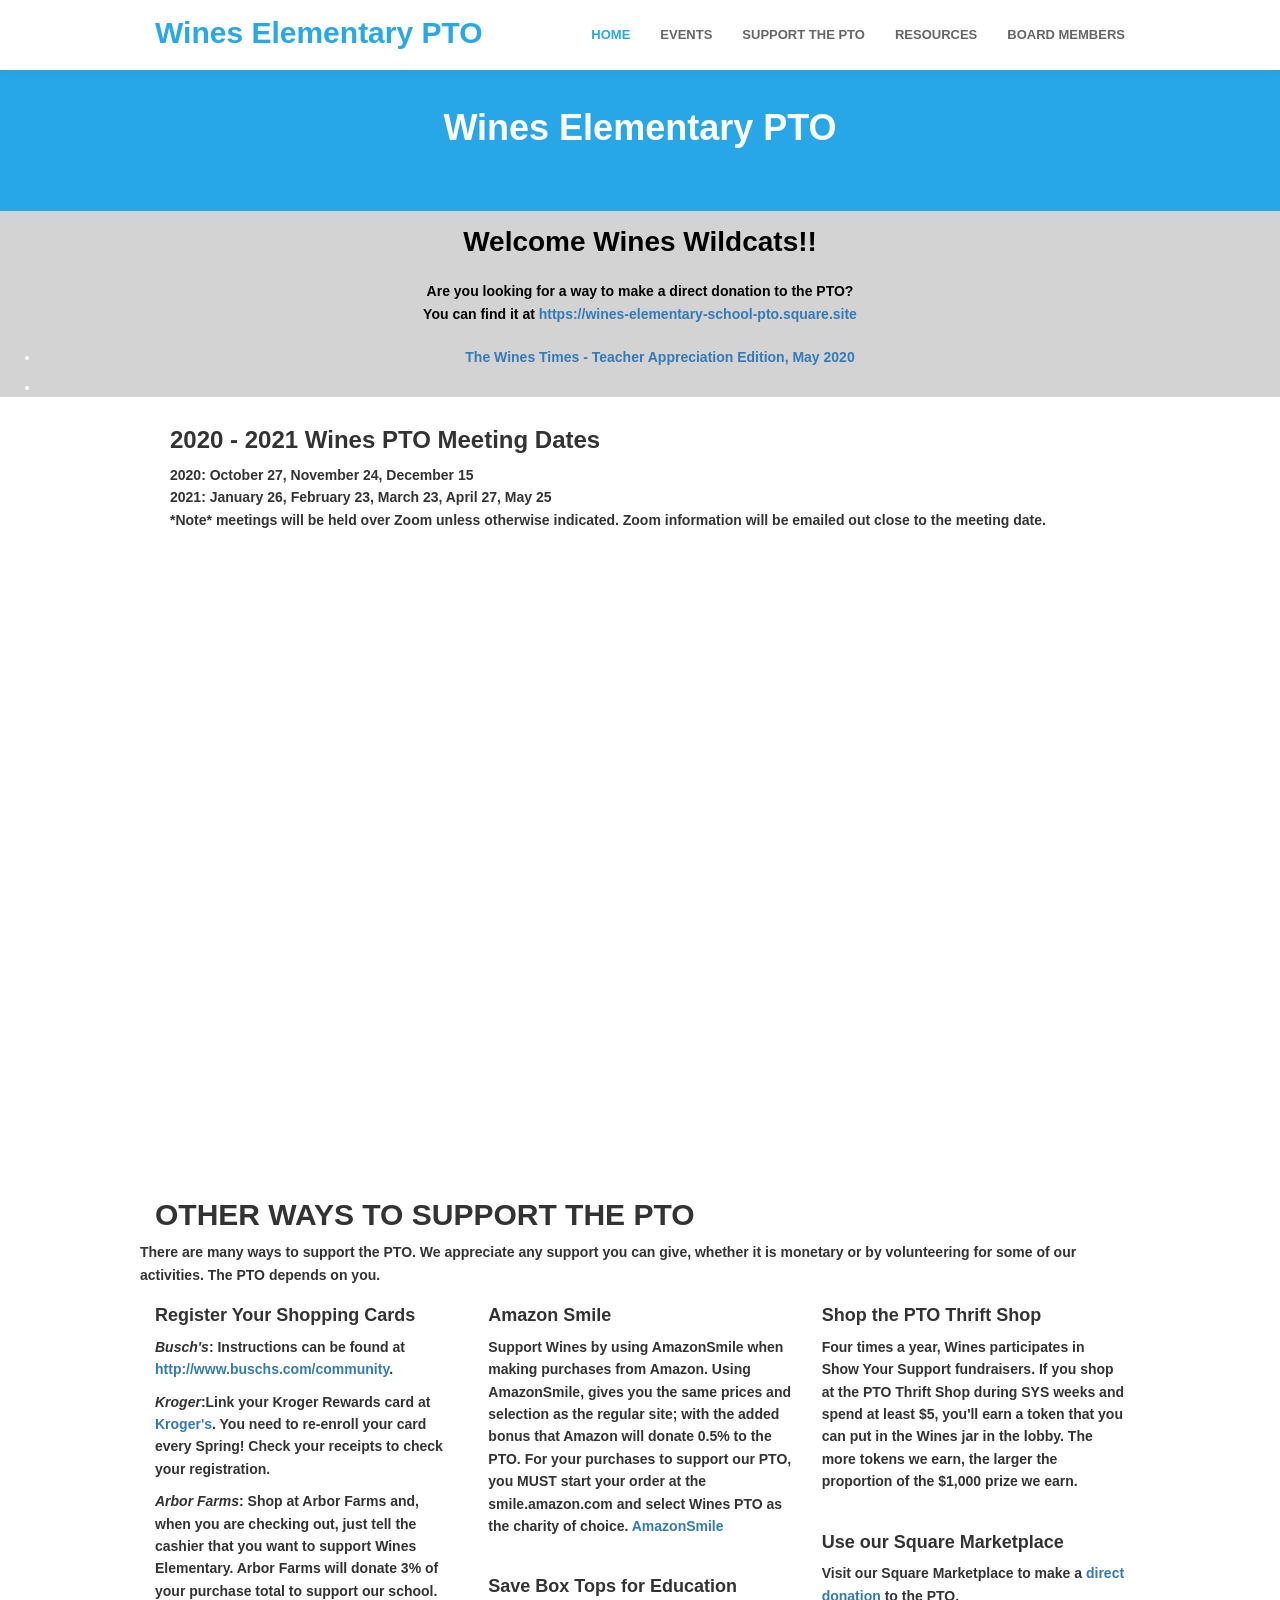
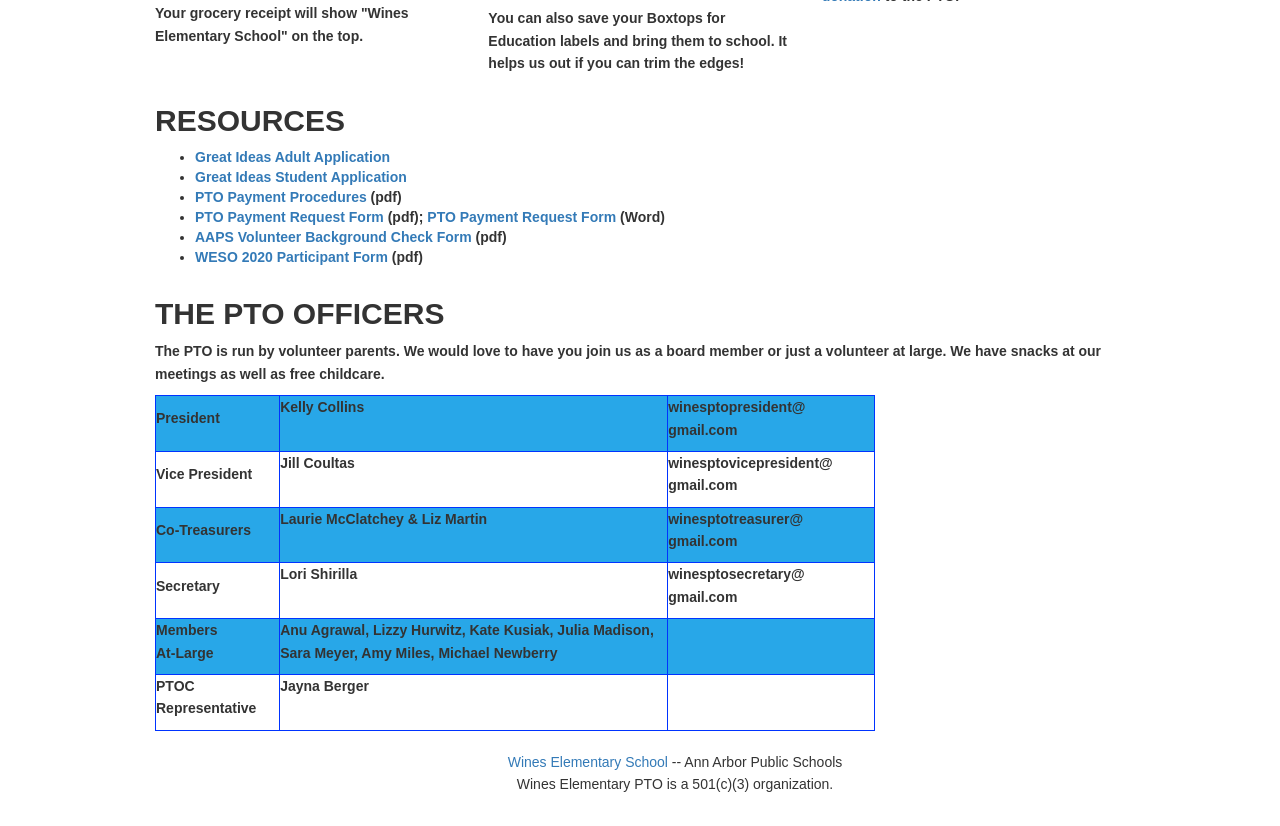
==== commit f4968c40: "Update index.html" ====
--- a/index.html
+++ b/index.html
@@ -96,10 +96,7 @@
 		<div class="row">
 			<iframe src="https://calendar.google.com/calendar/b/2/embed?height=600&amp;wkst=1&amp;bgcolor=%23ffffff&amp;ctz=America%2FNew_York&amp;src=d2luZXNwdG9wcmVzaWRlbnRAZ21haWwuY29t&amp;color=%237986CB&amp;title=Wines%20PTO%20Events" style="border-width:0" width="800" height="600" frameborder="0" scrolling="no"></iframe>
     	</div>
-	</div>
-		<div class="row">
-			<iframe src="https://calendar.google.com/calendar/b/2/embed?height=600&amp;wkst=1&amp;bgcolor=%23ffffff&amp;ctz=America%2FNew_York&amp;src=d2luZXNwdG9wcmVzaWRlbnRAZ21haWwuY29t&amp;color=%237986CB&amp;title=Wines%20PTO%20Events" style="border-width:0" width="800" height="600" frameborder="0" scrolling="no"></iframe>
-    	</div>
+	
 	</div>
 </section>
 
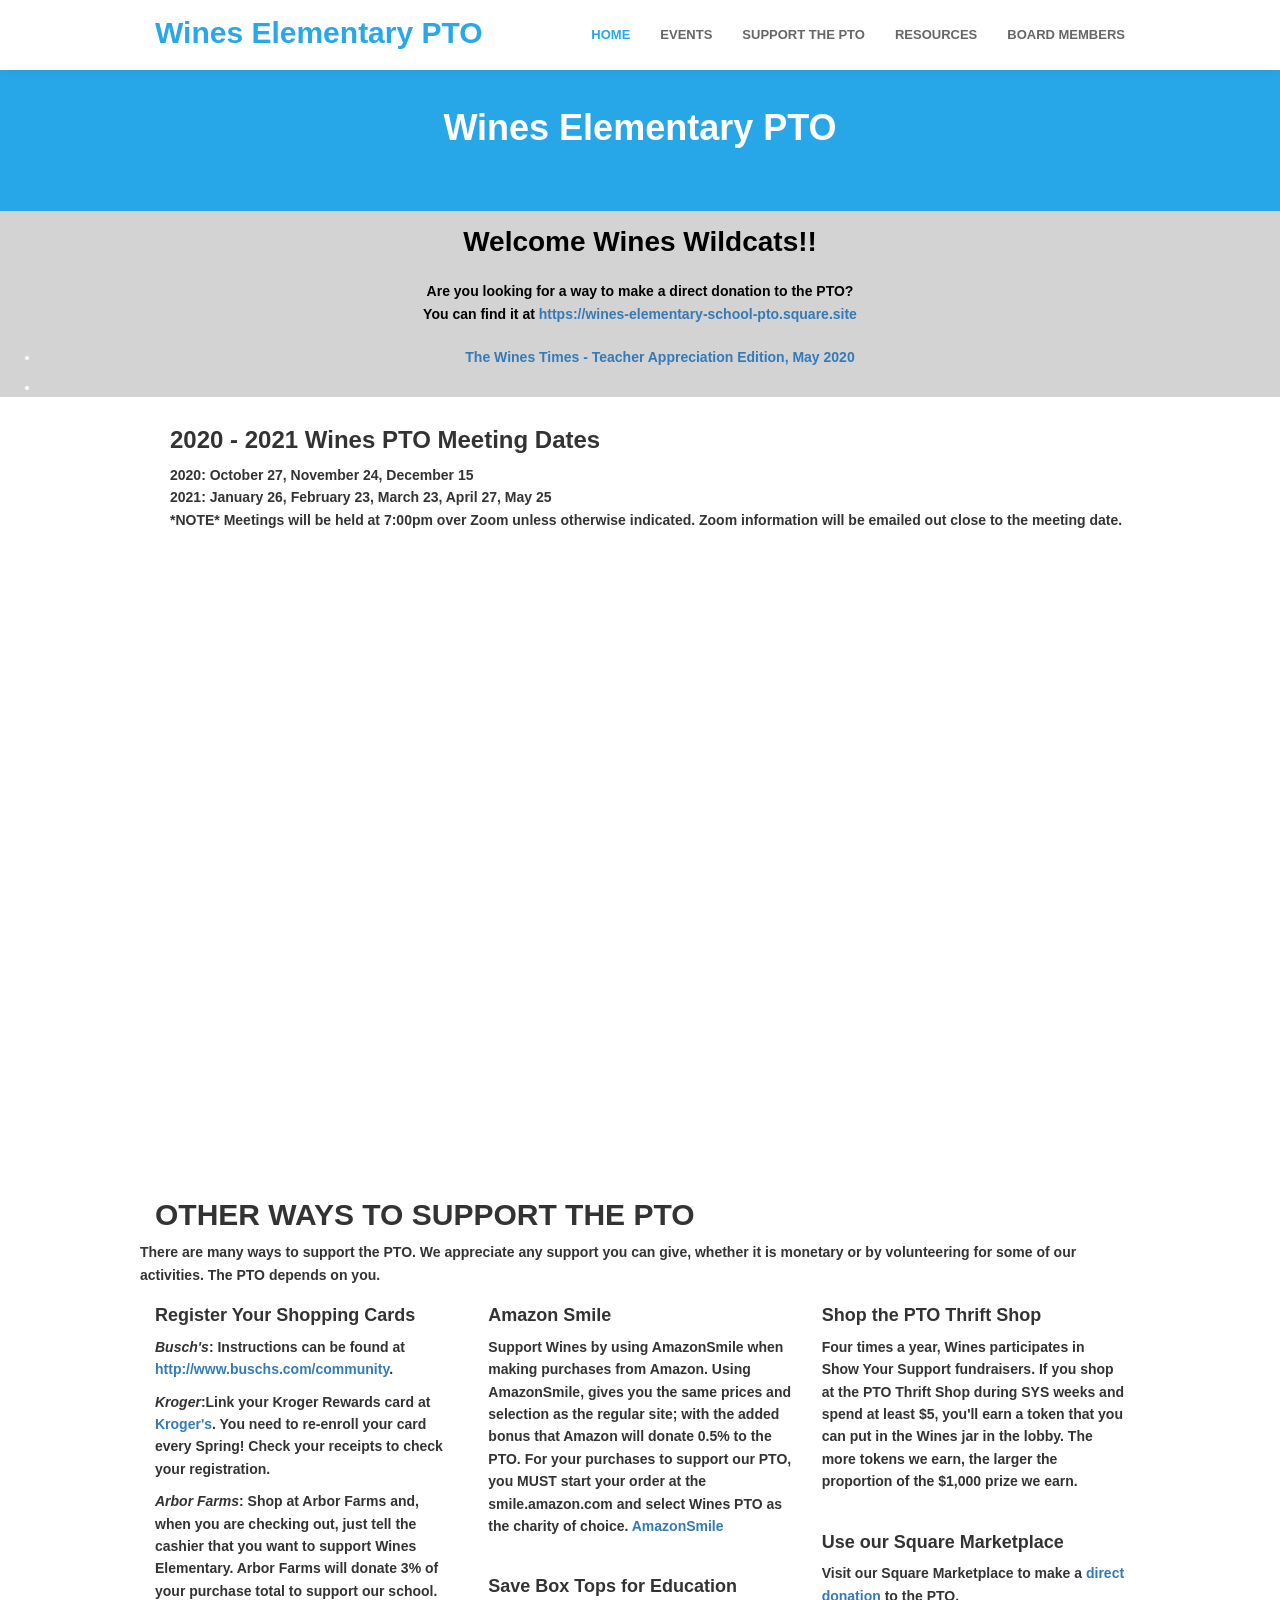
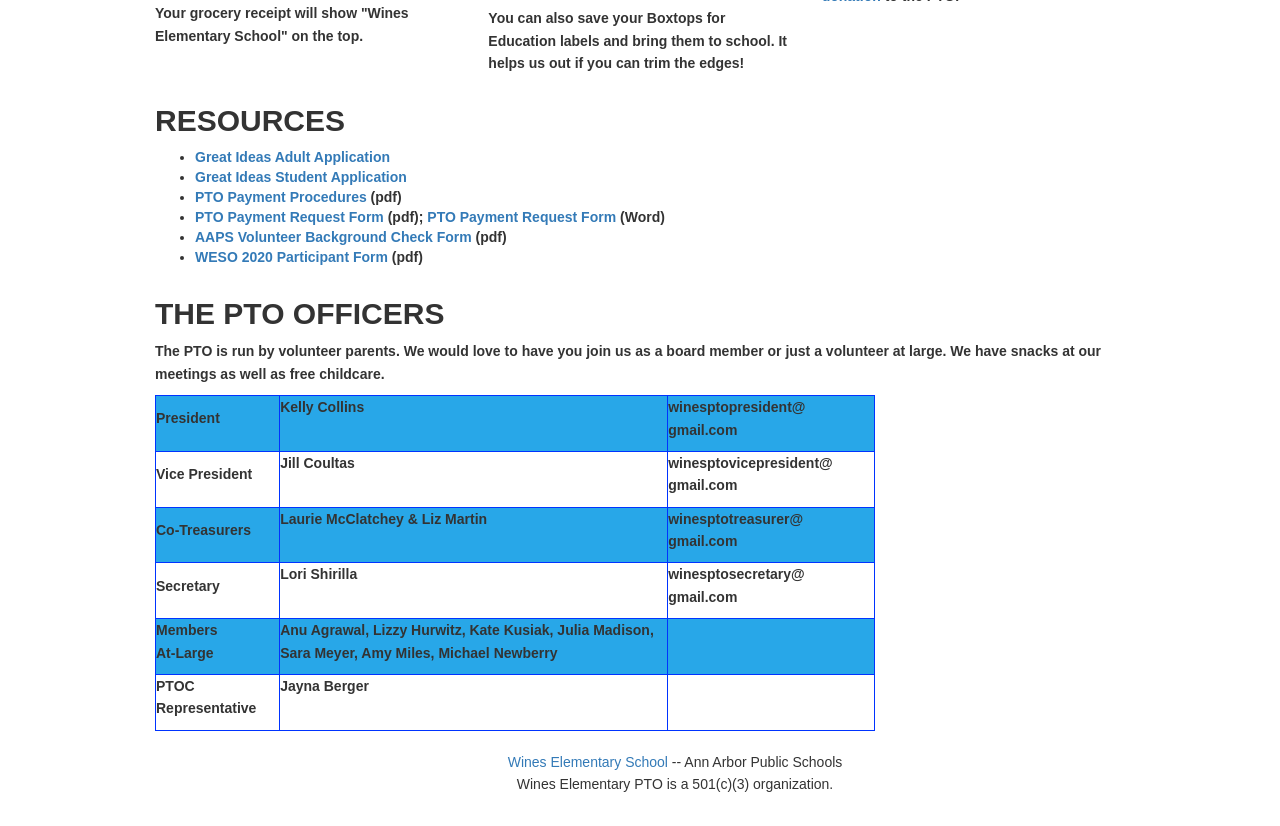
==== commit 4e221106: "Update index.html" ====
--- a/index.html
+++ b/index.html
@@ -88,10 +88,11 @@
 	<section class="full grey" id="events">
 	<div class="container">
 			<div class="container">
-				<h3>2020 - 2021 Wines PTO Meeting Dates</h3><p>
+			  <h3>2020 - 2021 Wines PTO Meeting Dates</h3><p>
 				2020:  October 27, November 24, December 15<br>
 				2021:  January 26, February 23, March 23, April 27, May 25<br>
-				*Note* meetings will be held over Zoom unless otherwise indicated.  Zoom information will be emailed out close to the meeting date.<p>&nbsp;<p>
+				*NOTE* Meetings will be held at 7:00pm over Zoom unless otherwise indicated.  Zoom information will be emailed out close to the meeting date.
+				<p>&nbsp;<p>
 		</div>
 		<div class="row">
 			<iframe src="https://calendar.google.com/calendar/b/2/embed?height=600&amp;wkst=1&amp;bgcolor=%23ffffff&amp;ctz=America%2FNew_York&amp;src=d2luZXNwdG9wcmVzaWRlbnRAZ21haWwuY29t&amp;color=%237986CB&amp;title=Wines%20PTO%20Events" style="border-width:0" width="800" height="600" frameborder="0" scrolling="no"></iframe>
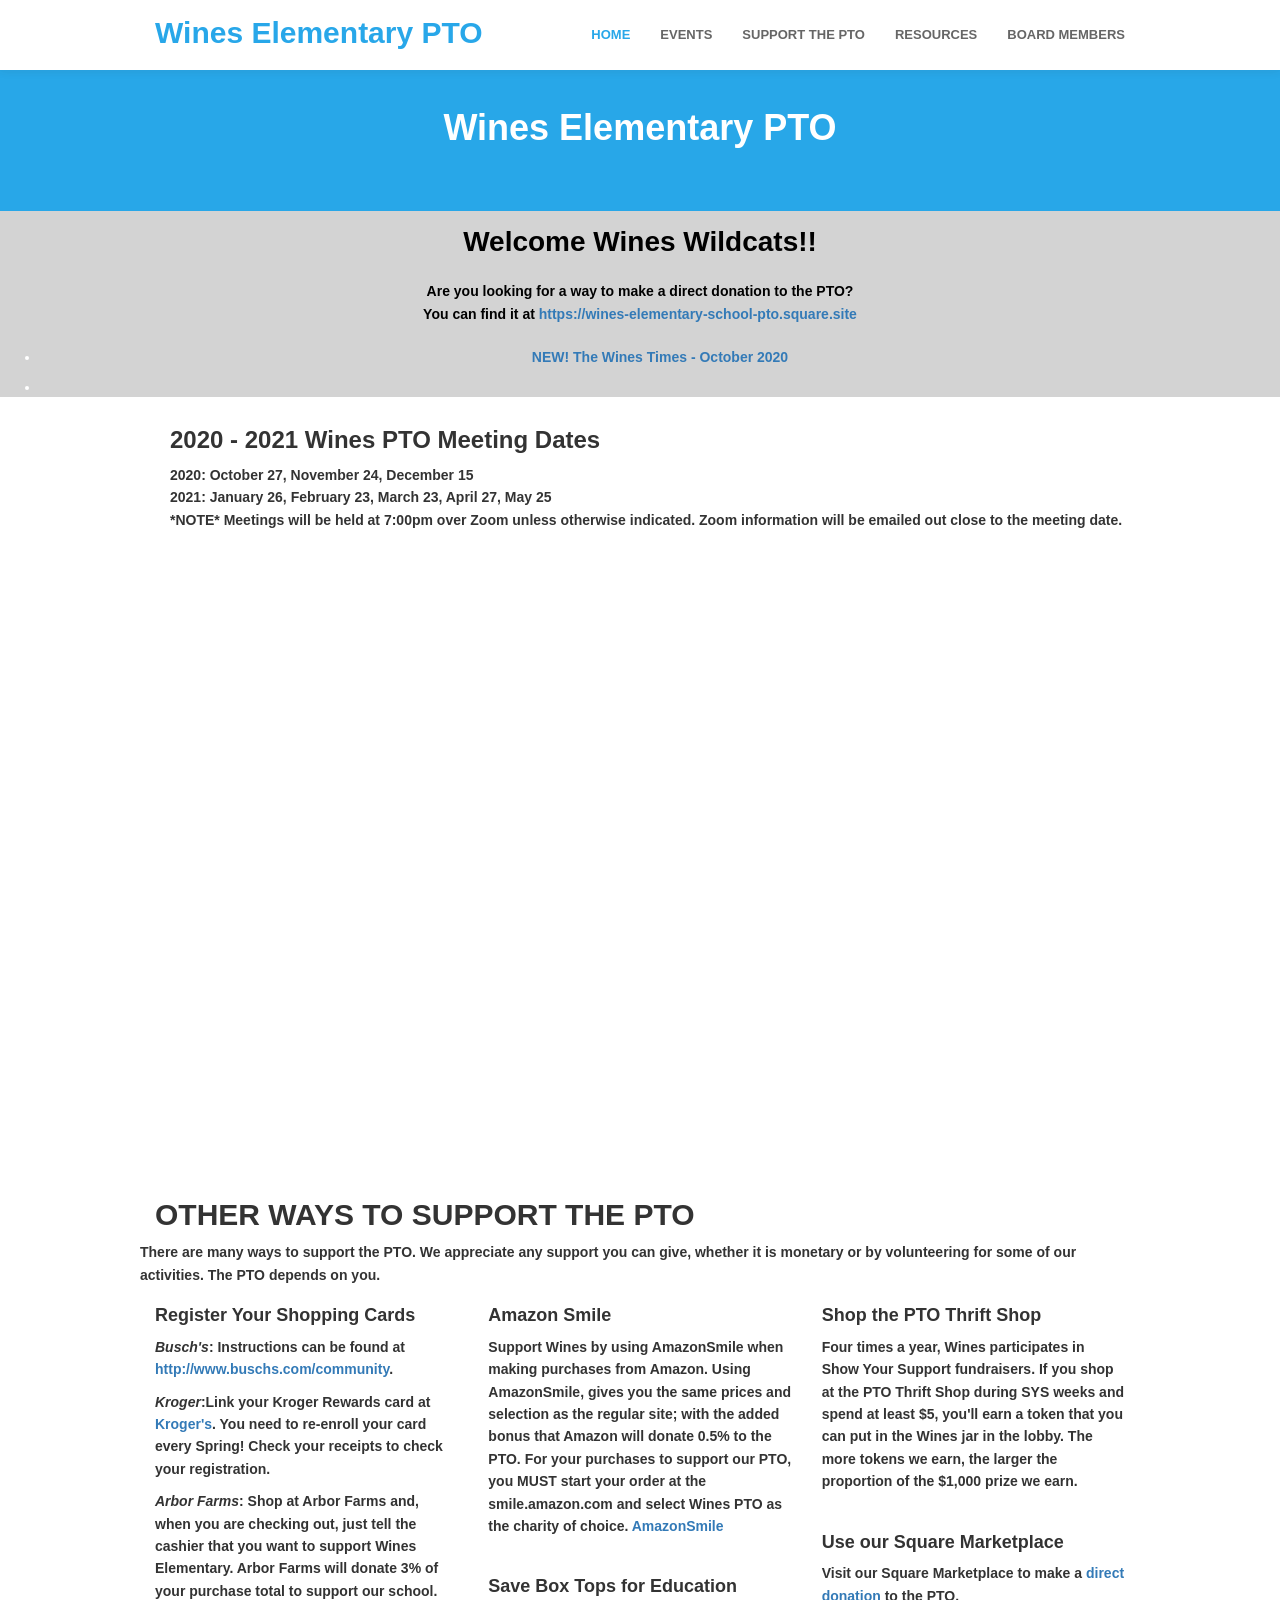
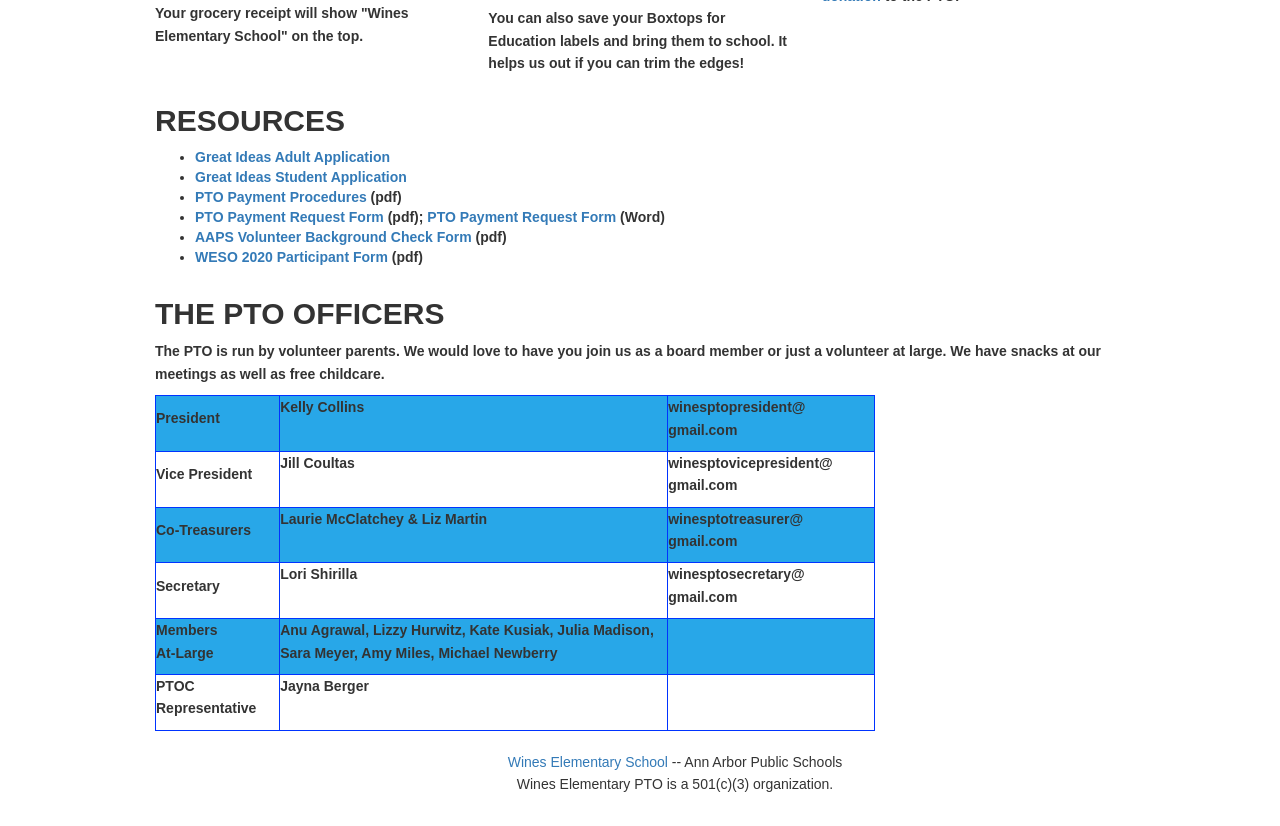
==== commit 4a56e2c4: "Update index.html" ====
--- a/index.html
+++ b/index.html
@@ -61,7 +61,7 @@
 			Are you looking for a way to make a direct donation to the PTO? <br> You can find it at <a href = "https://wines-elementary-school-pto.square.site">https://wines-elementary-school-pto.square.site</a><br><br>
 			<!--Looking for recent documents?  Here are the Great Idea Grant Application links and the latest Wines Times.-->
 <ul>
-					<li><b><a href = "https://docs.google.com/presentation/d/1KZk59L_5bXz9_xjs980_VADu29z0Pay4Lb2XU4Vrihc/present?ts=5eaf760a&slide=id.g76f0044dcc_0_135f">The Wines Times - Teacher Appreciation Edition, May 2020</a></li></li><b></p>
+					<li><b><a href = "https://docs.google.com/presentation/d/1kpUREuCFtEE5bxMQM9T6N1dUfTXRZqoaMpYEDqKScdY/present?slide=id.g76f0044dcc_0_135">NEW! The Wines Times - October 2020</a></li></li><b></p>
 	<li><p>  </p></li>
 		</div>
 <p>
